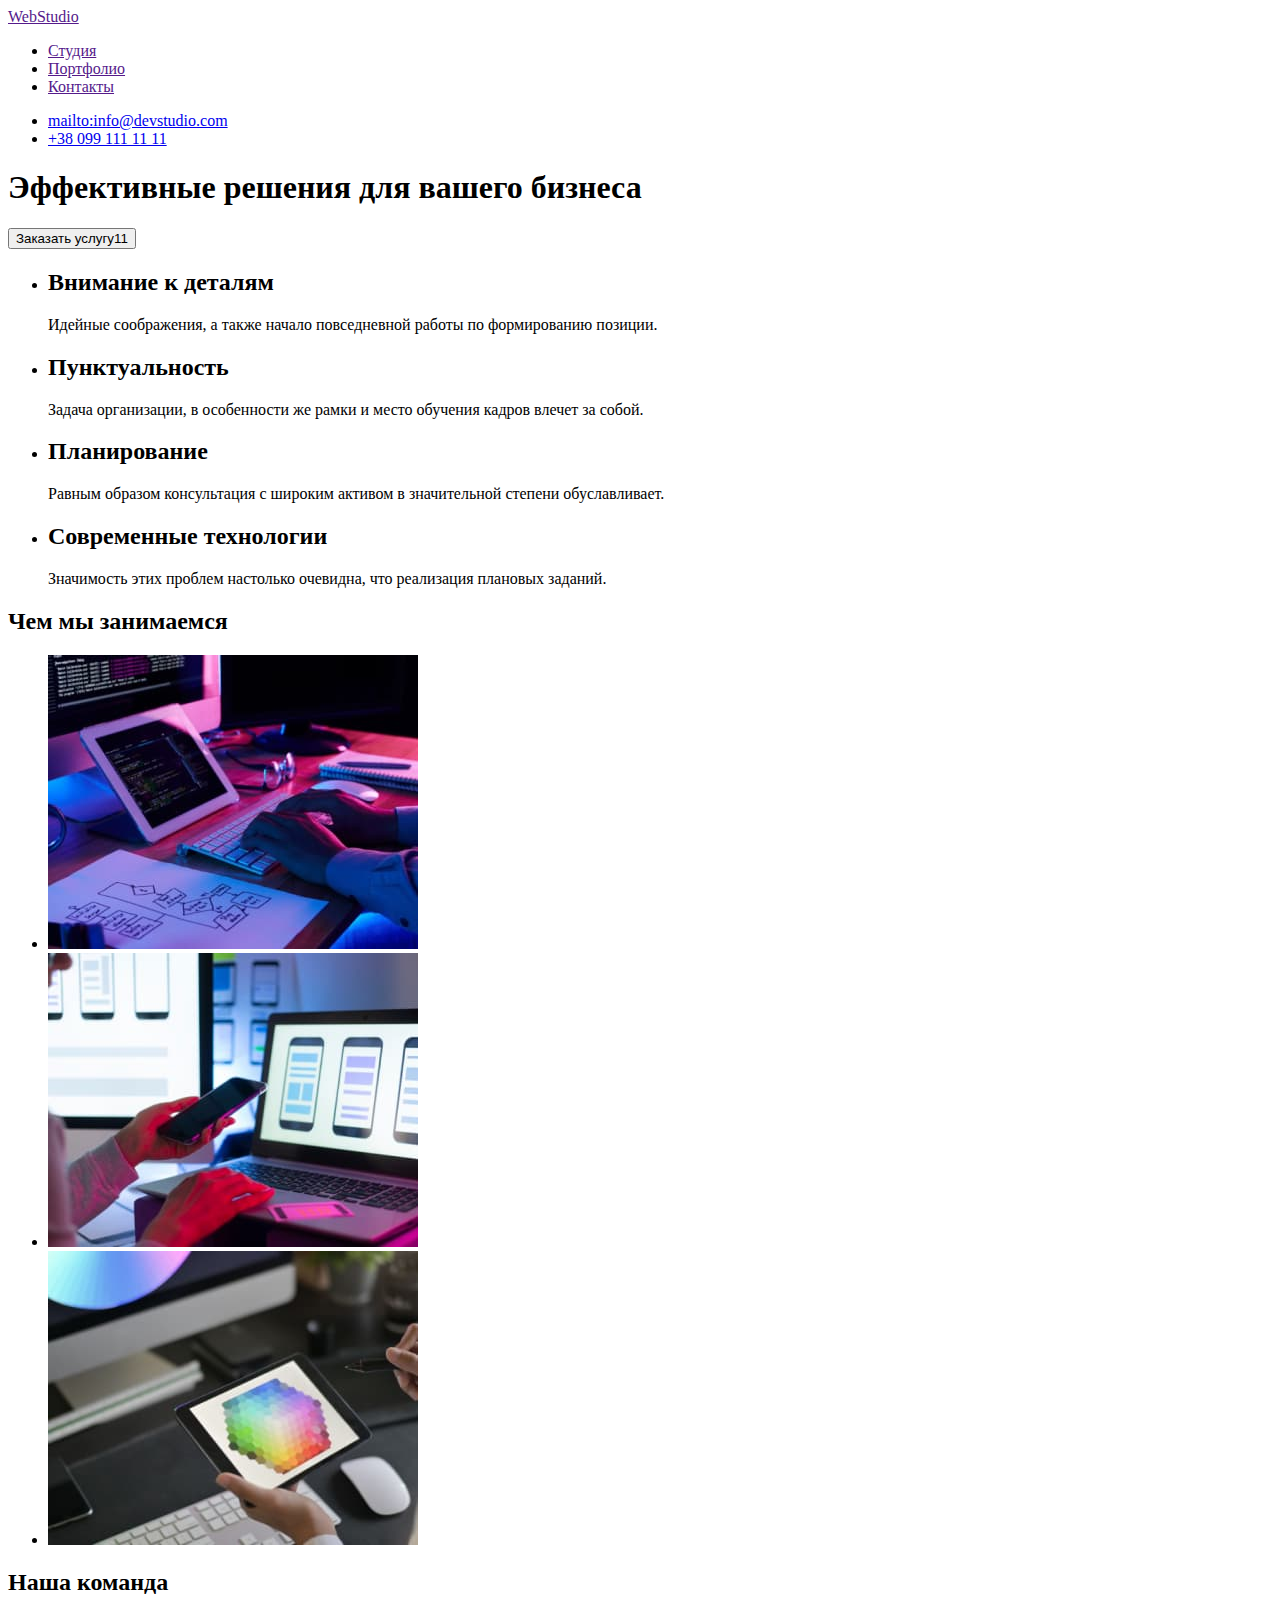
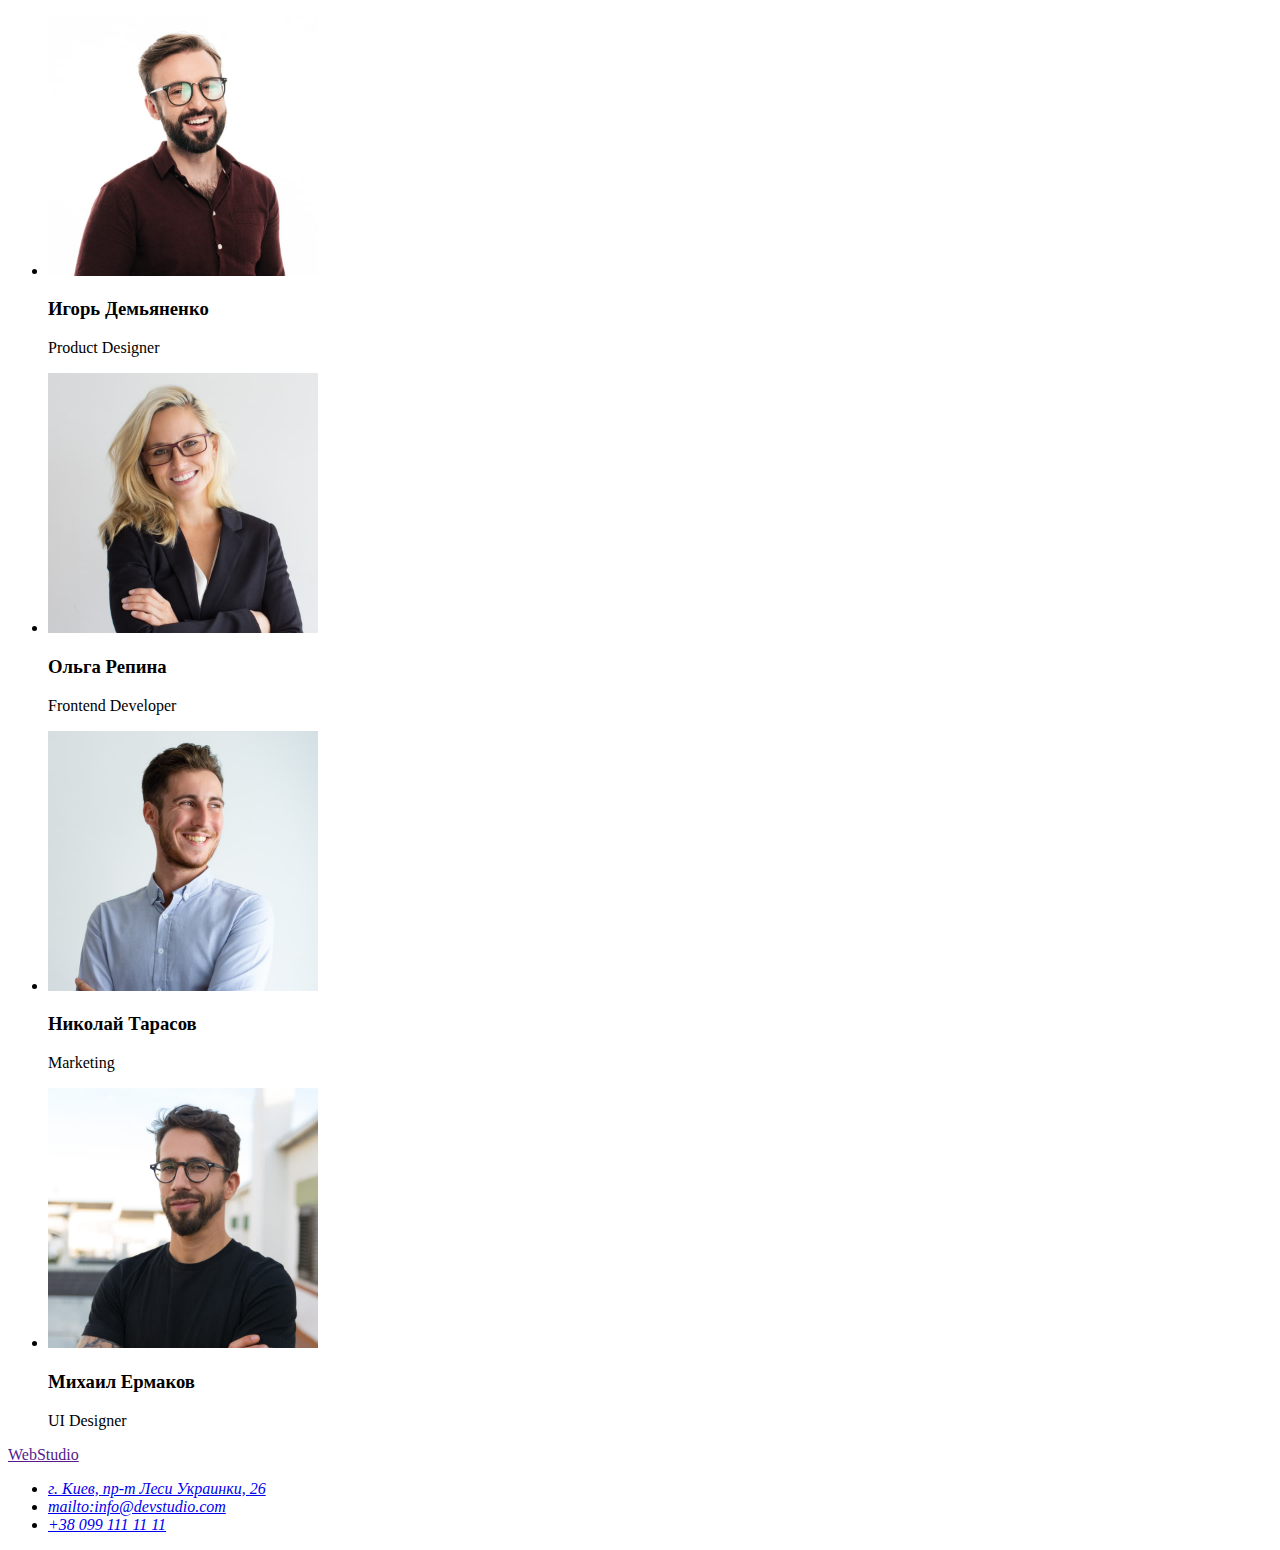
==== index.html @ dc41c8eb "Update index.html" ====
<!DOCTYPE html>
<html lang="ru">
  <head>
    <meta charset="UTF-8" />
    <meta http-equiv="X-UA-Compatible" content="IE=edge" />
    <meta name="viewport" content="width=device-width, initial-scale=1.0" />
    <title>WebStudio</title>
  </head>
  <body>
    <header>
      <nav>
        <a href="">WebStudio</a>
        <ul>
          <li><a href="">Студия</a></li>
          <li><a href="">Портфолио</a></li>
          <li><a href="">Контакты</a></li>
        </ul>
      </nav>
      <ul>
        <li>
          <a href="mailto:info@devstudio.com">mailto:info@devstudio.com</a>
        </li>
        <li><a href="tel:+380991111111">+38 099 111 11 11</a></li>
      </ul>
    </header>
    <main>
      <section>
        <h1>Эффективные решения для вашего бизнеса</h1>
        <button type="button">Заказать услугу11</button>
      </section>
    </main>
    <section>
      <ul>
        <li>
          <h2>Внимание к деталям</h2>
          <p>
            Идейные соображения, а также начало повседневной работы по
            формированию позиции.
          </p>
        </li>
        <li>
          <h2>Пунктуальность</h2>
          <p>
            Задача организации, в особенности же рамки и место обучения кадров
            влечет за собой.
          </p>
        </li>
        <li>
          <h2>Планирование</h2>
          <p>
            Равным образом консультация с широким активом в значительной степени
            обуславливает.
          </p>
        </li>
        <li>
          <h2>Современные технологии</h2>
          <p>
            Значимость этих проблем настолько очевидна, что реализация плановых
            заданий.
          </p>
        </li>
      </ul>
    </section>
    <section>
      <h2>Чем мы занимаемся</h2>
      <ul>
        <li>
          <img
            src="./images/box1.jpg"
            alt="процес роботи алгоритм"
            width="370"
            height="294"
          />
        </li>
        <li>
          <img
            src="./images/box2.jpg"
            alt="процес роботи макет"
            width="370"
            height="294"
          />
        </li>
        <li>
          <img
            src="./images/box3.jpg"
            alt="процес роботи дизайн"
            width="370"
            height="294"
          />
        </li>
      </ul>
    </section>
    <section>
      <h2>Наша команда</h2>
      <ul>
        <li>
          <img
            src="./images/photo1.jpg"
            alt="Продукт дезайнер"
            width="270"
            height="260"
          />
          <h3>Игорь Демьяненко</h3>
          <p lang="en">Product Designer</p>
        </li>
        <li>
          <img
            src="./images/photo2.jpg"
            alt="Розробник"
            width="270"
            height="260"
          />
          <h3>Ольга Репина</h3>
          <p lang="en">Frontend Developer</p>
        </li>
        <li>
          <img
            src="./images/photo3.jpg"
            alt="Маркетолог"
            width="270"
            height="260"
          />
          <h3>Николай Тарасов</h3>
          <p lang="en">Marketing</p>
        </li>
        <li>
          <img
            src="./images/photo4.jpg"
            alt="Дизайнер интерфейсов"
            width="270"
            height="260"
          />
          <h3>Михаил Ермаков</h3>
          <p lang="en">UI Designer</p>
        </li>
      </ul>
    </section>
    <footer>
      <a href="">WebStudio</a>
      <address>
        <ul>
          <li>
            <a
              href="https://goo.gl/maps/tp6RnTMtRqkybkJb9"
              target="_blank"
              rel="noopener, noindex, nofollow"
              >г. Киев, пр-т Леси Украинки, 26</a
            >
          </li>
          <li>
            <a href="mailto:info@devstudio.com">mailto:info@devstudio.com</a>
          </li>
          <li><a href="tel:+380991111111">+38 099 111 11 11</a></li>
        </ul>
      </address>
    </footer>
  </body>
</html>
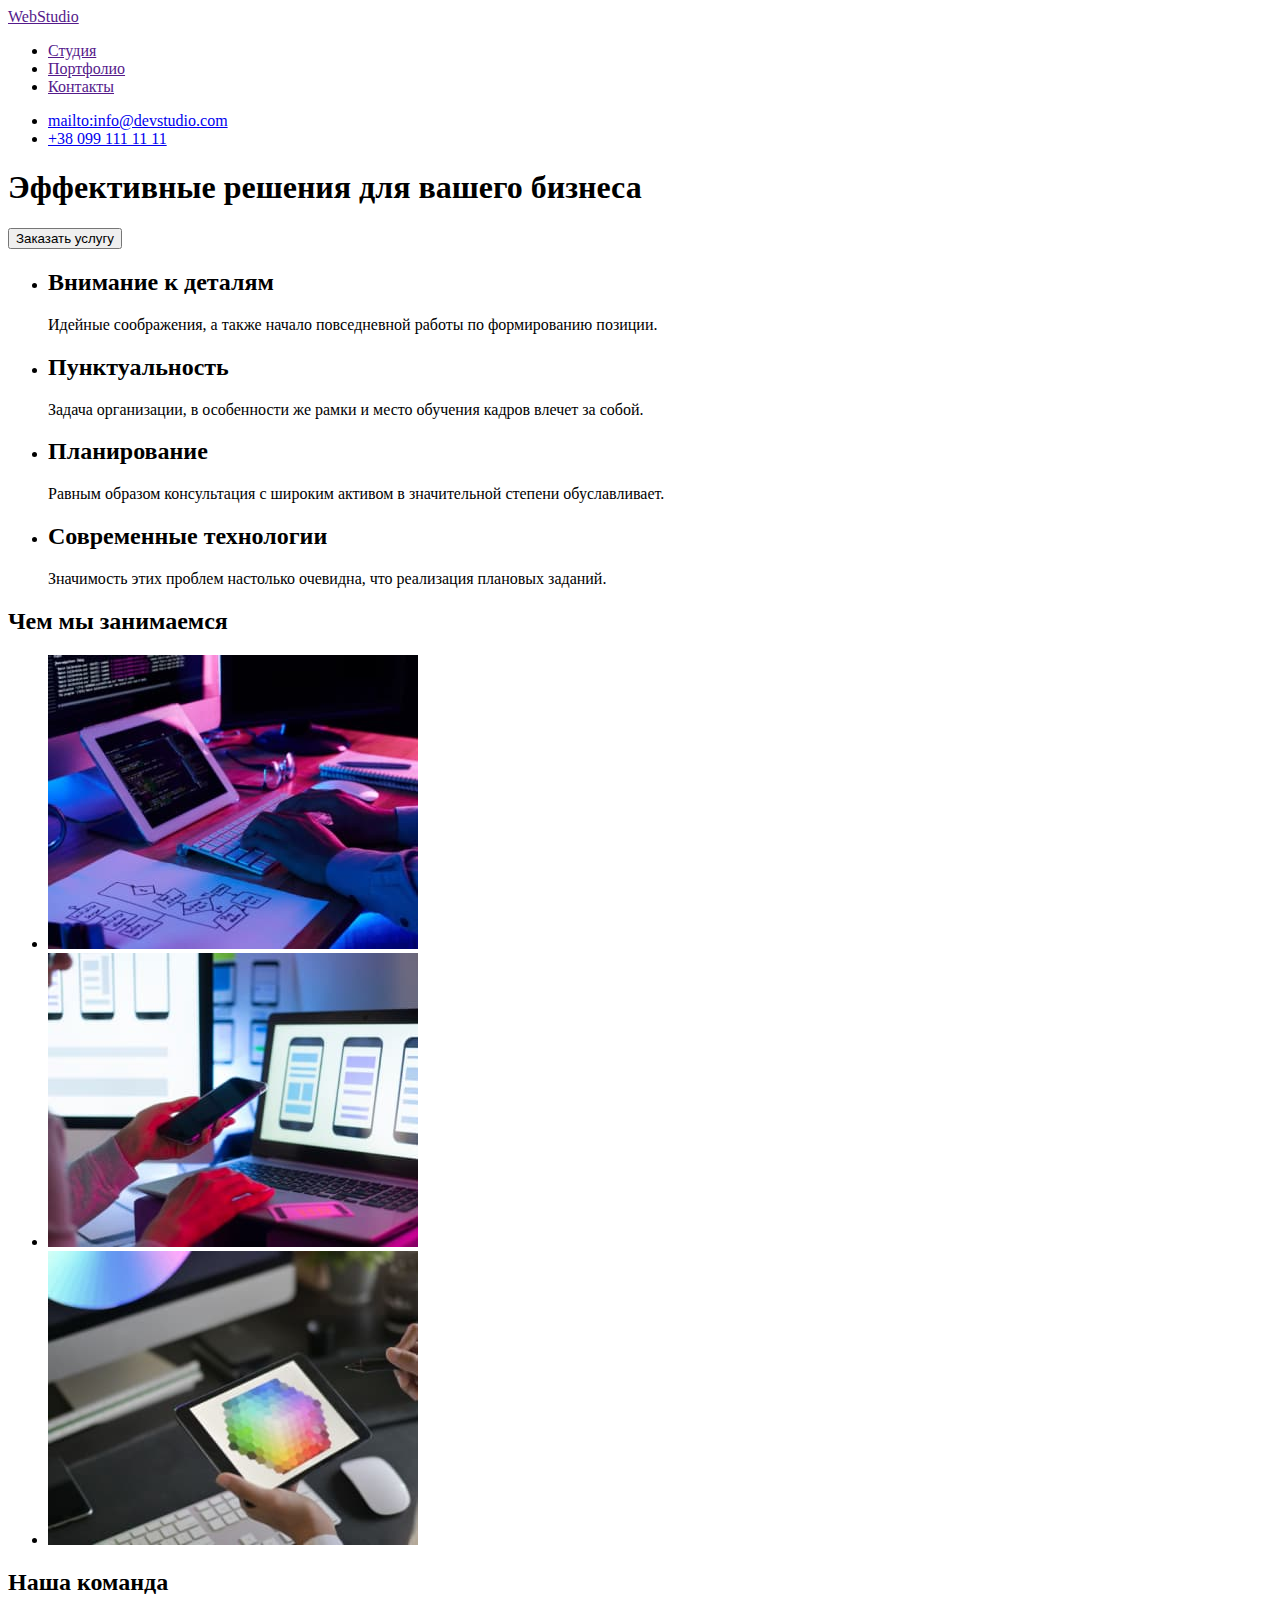
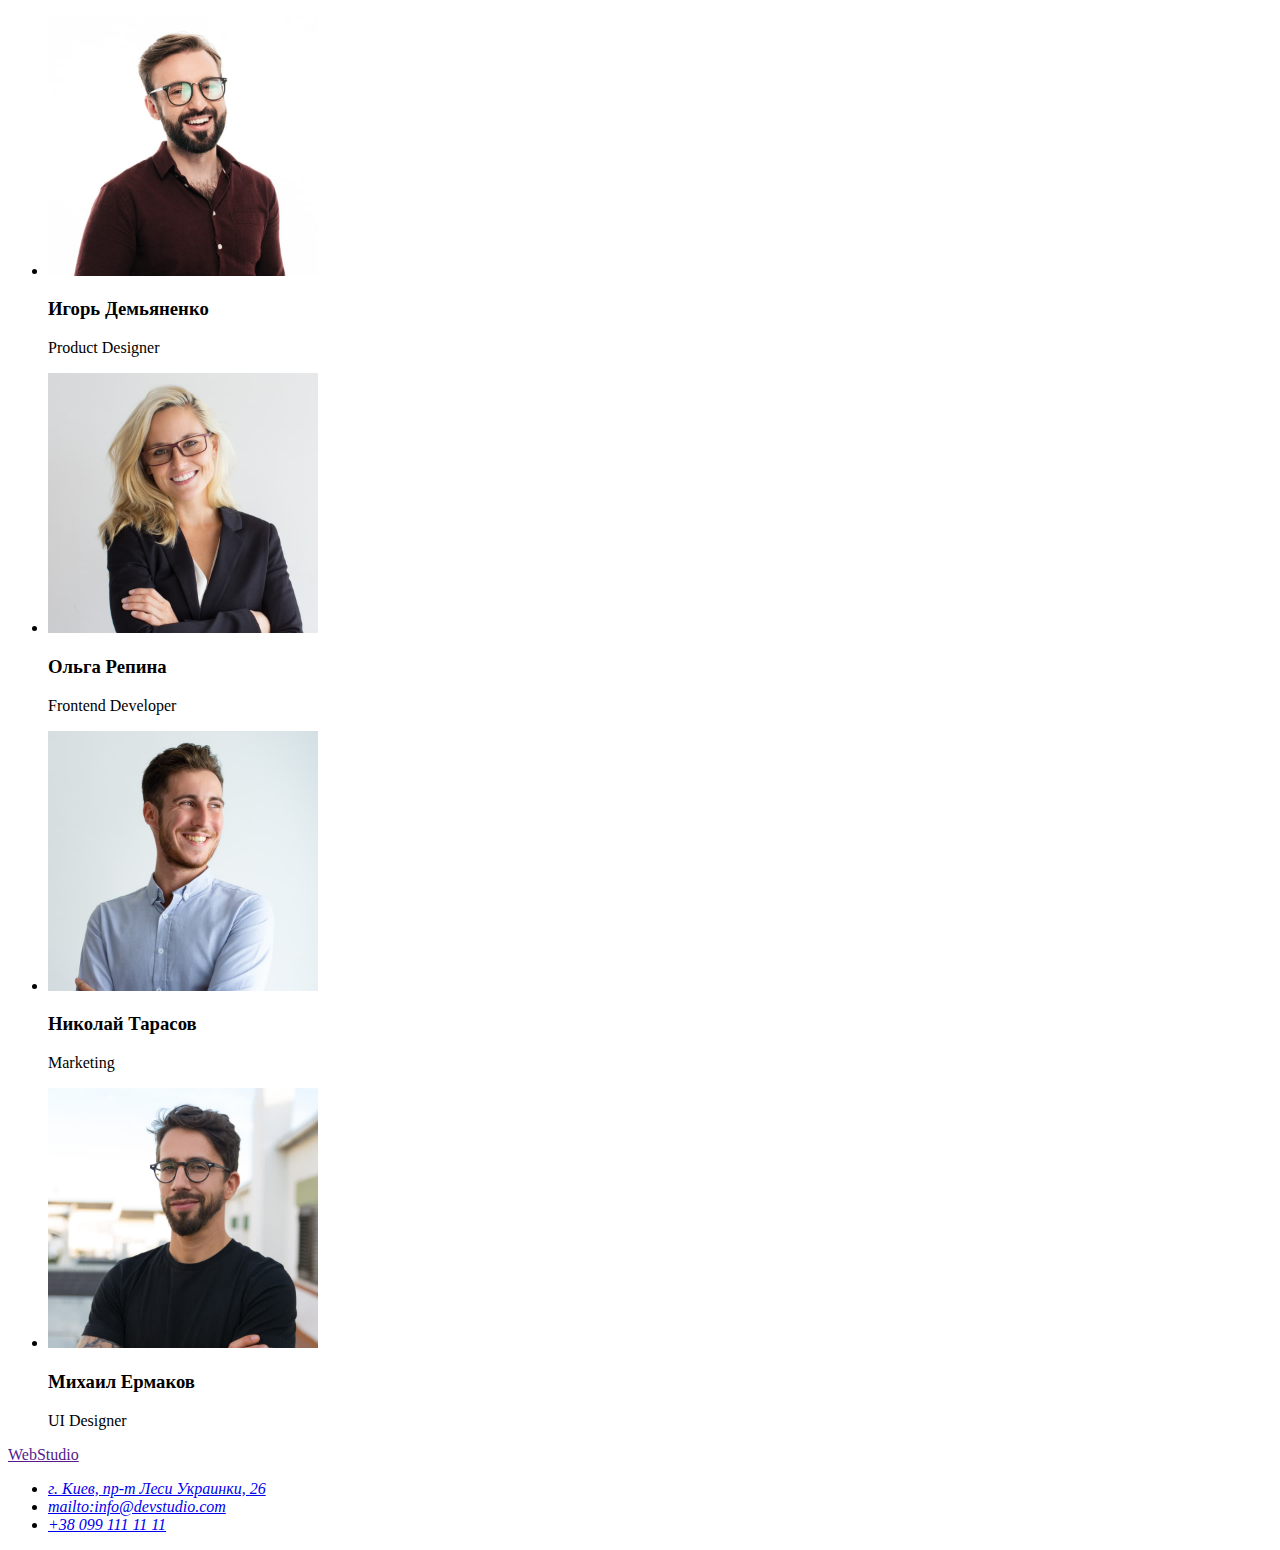
==== commit 3ba8da86: "Update index.html" ====
--- a/index.html
+++ b/index.html
@@ -26,7 +26,7 @@
     <main>
       <section>
         <h1>Эффективные решения для вашего бизнеса</h1>
-        <button type="button">Заказать услугу11</button>
+        <button type="button">Заказать услугу</button>
       </section>
     </main>
     <section>
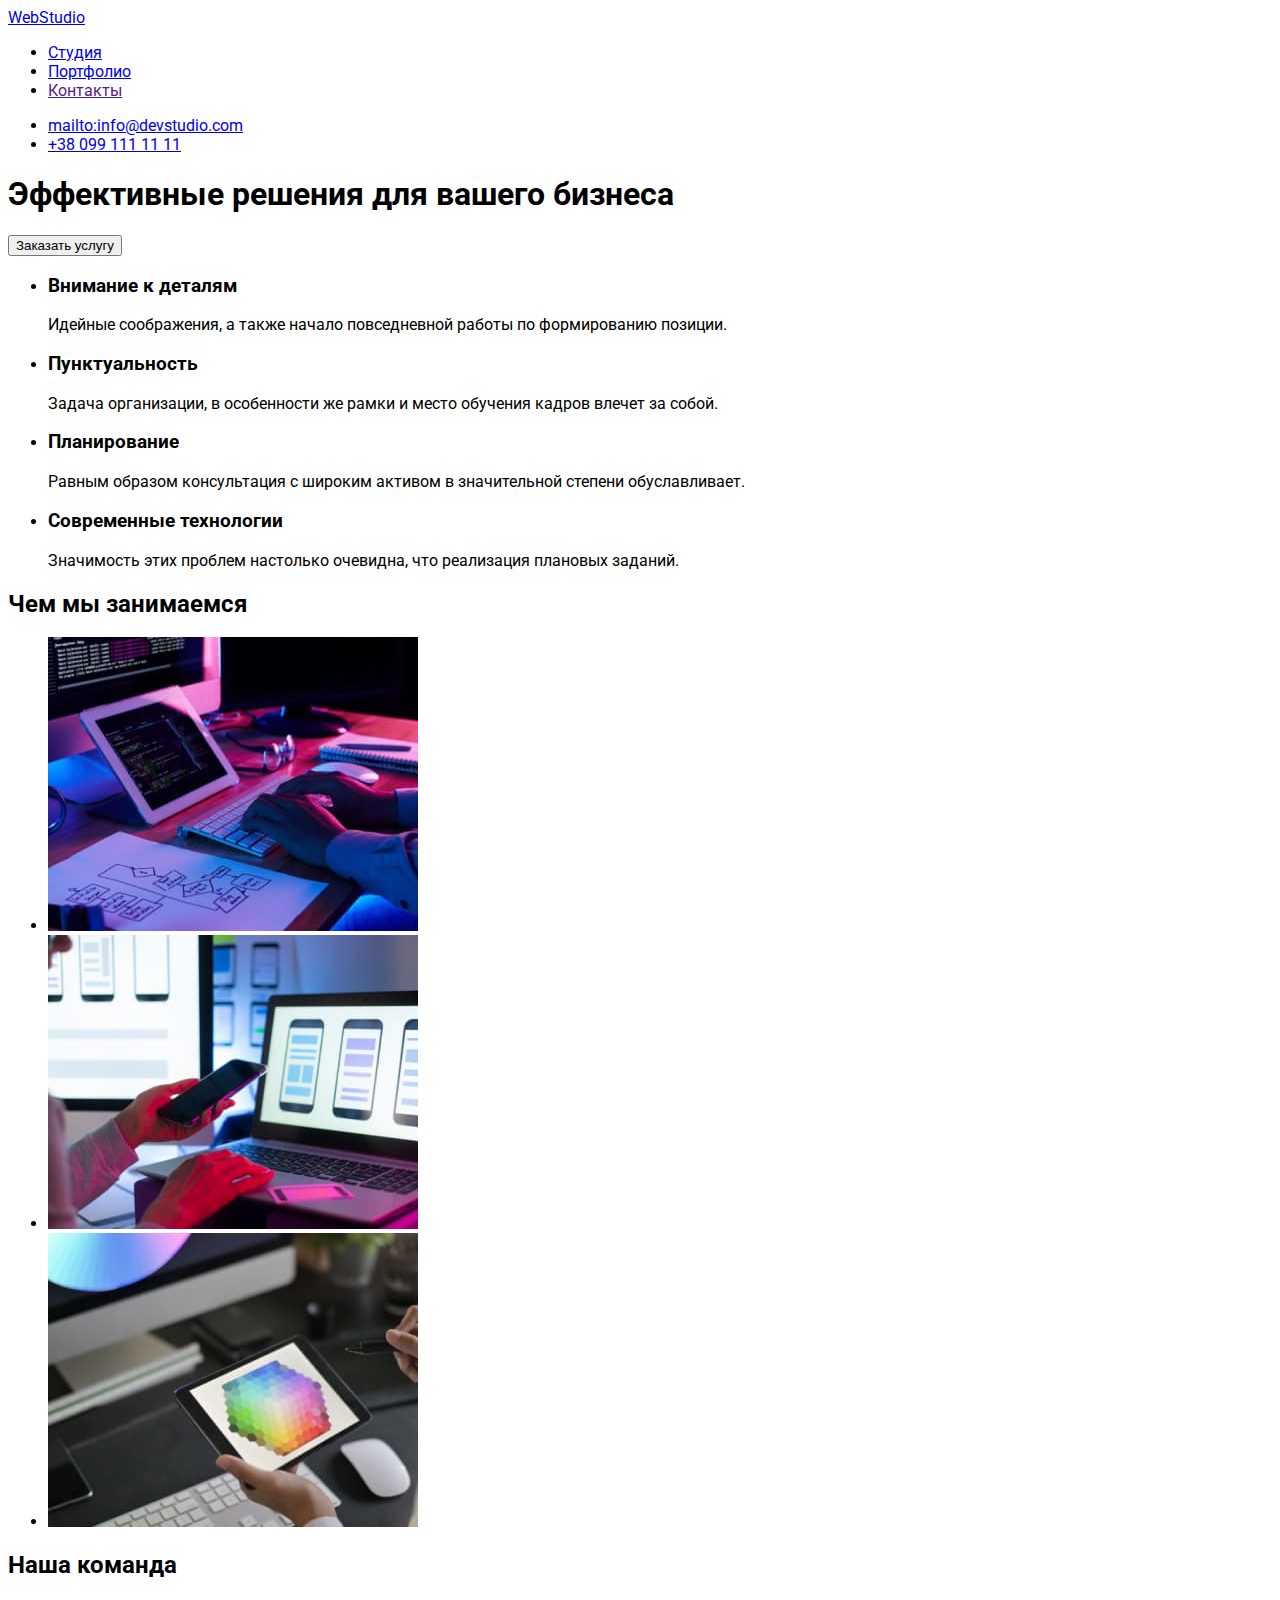
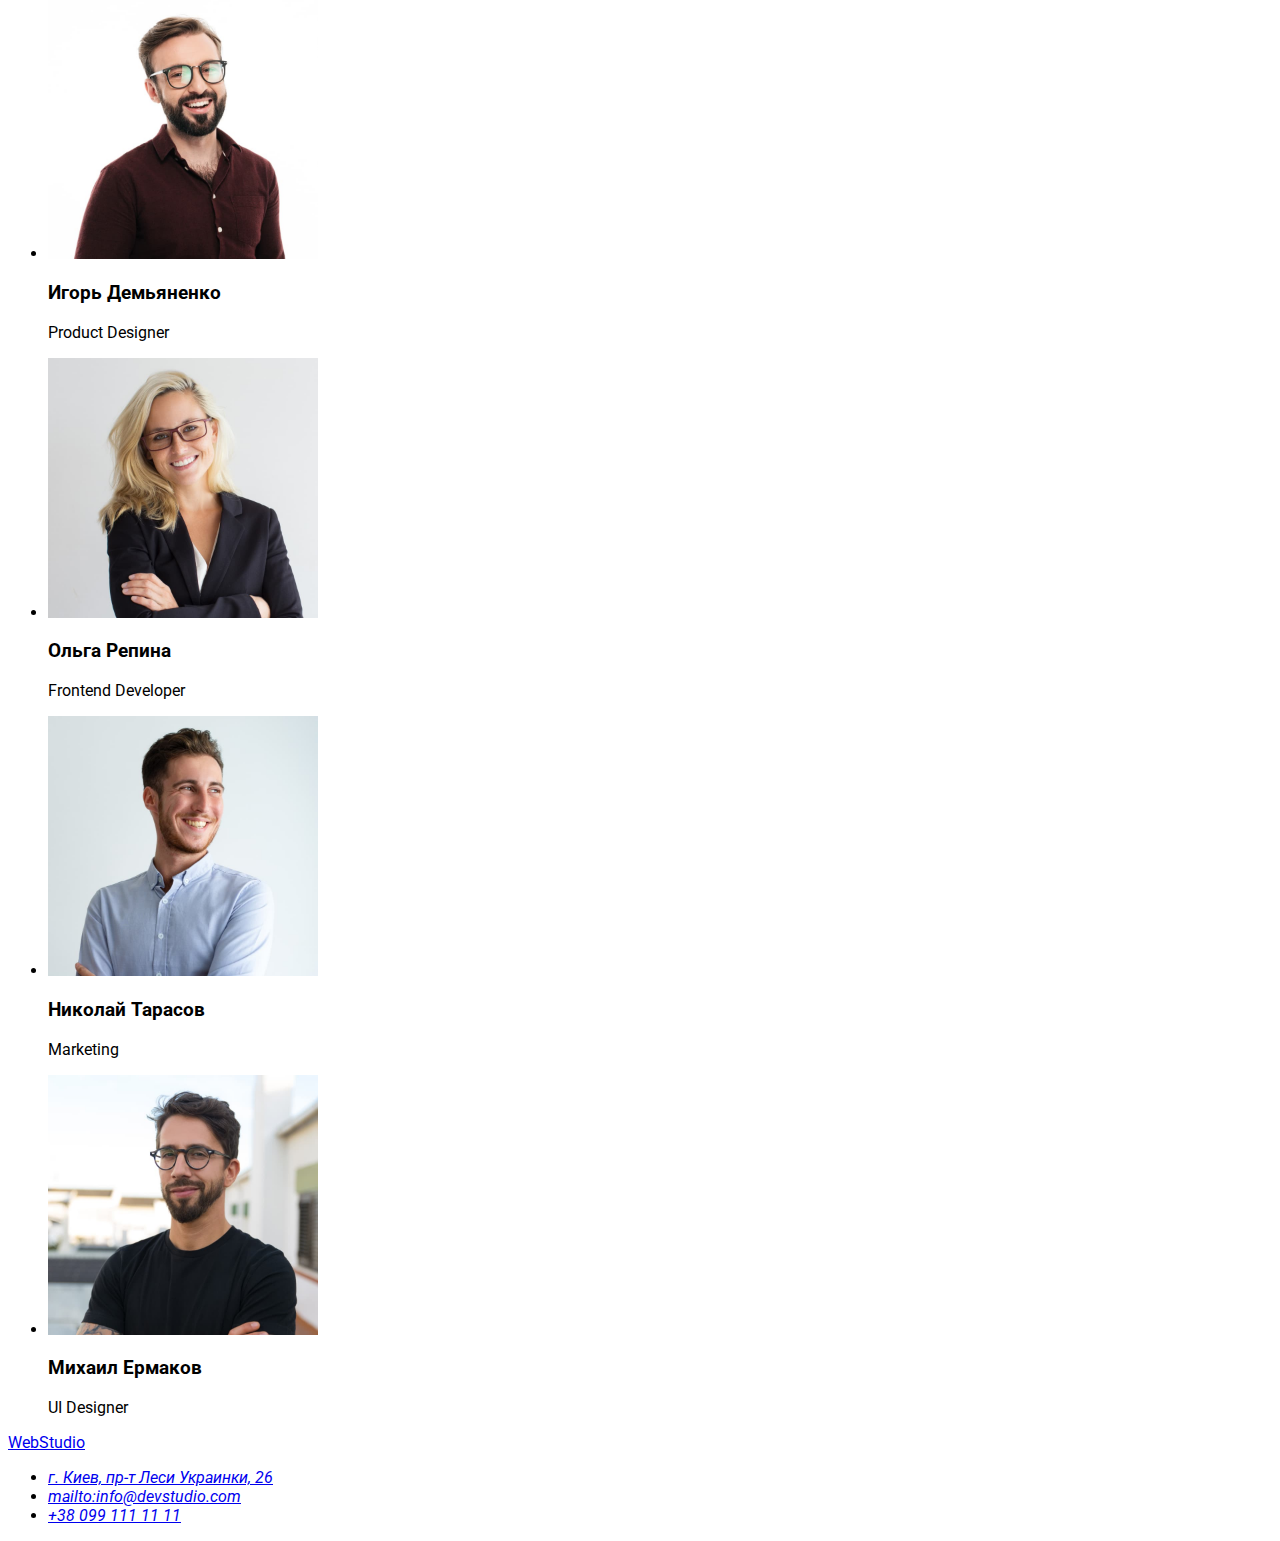
==== commit 71769023: "css+portfolio" ====
--- a/index.html
+++ b/index.html
@@ -4,153 +4,172 @@
     <meta charset="UTF-8" />
     <meta http-equiv="X-UA-Compatible" content="IE=edge" />
     <meta name="viewport" content="width=device-width, initial-scale=1.0" />
+    <link rel="stylesheet" href="./css/styles.css" />
+    <link rel="preconnect" href="https://fonts.googleapis.com" />
+    <link rel="preconnect" href="https://fonts.gstatic.com" crossorigin />
+    <link
+      href="https://fonts.googleapis.com/css2?family=Raleway:wght@700&family=Roboto:wght@400;500;700;900&display=swap"
+      rel="stylesheet"
+    />
     <title>WebStudio</title>
   </head>
   <body>
-    <header>
-      <nav>
-        <a href="">WebStudio</a>
-        <ul>
-          <li><a href="">Студия</a></li>
-          <li><a href="">Портфолио</a></li>
-          <li><a href="">Контакты</a></li>
+    <header class="header">
+      <nav class="header-navigation">
+        <a href="./index.html" class="header-logo">WebStudio</a>
+        <ul class="header-list">
+          <li class="header-list-item">
+            <a href="./index.html" class="haeder-link">Студия</a>
+          </li>
+          <li class="header-list-item">
+            <a href="./portfolio.html" class="haeder-link">Портфолио</a>
+          </li>
+          <li class="header-list-item">
+            <a href="" class="haeder-link">Контакты</a>
+          </li>
         </ul>
       </nav>
-      <ul>
-        <li>
-          <a href="mailto:info@devstudio.com">mailto:info@devstudio.com</a>
+      <ul class="header-contacts">
+        <li class="header-contacts-link">
+          <a href="mailto:info@devstudio.com" class="header-mail"
+            >mailto:info@devstudio.com</a
+          >
         </li>
-        <li><a href="tel:+380991111111">+38 099 111 11 11</a></li>
+        <li class="header-contacts-link">
+          <a href="tel:+380991111111" class="header-phone">+38 099 111 11 11</a>
+        </li>
       </ul>
     </header>
     <main>
-      <section>
-        <h1>Эффективные решения для вашего бизнеса</h1>
-        <button type="button">Заказать услугу</button>
+      <section class="hero">
+        <h1 class="hero-title">Эффективные решения для вашего бизнеса</h1>
+        <button type="button" class="hero-button">Заказать услугу</button>
+      </section>
+
+      <section class="about">
+        <ul class="about-list">
+          <li class="about-item">
+            <h3 class="about-title">Внимание к деталям</h3>
+            <p class="about-text">
+              Идейные соображения, а также начало повседневной работы по
+              формированию позиции.
+            </p>
+          </li>
+          <li class="about-item">
+            <h3 class="about-title">Пунктуальность</h3>
+            <p class="about-text">
+              Задача организации, в особенности же рамки и место обучения кадров
+              влечет за собой.
+            </p>
+          </li>
+          <li class="about-item">
+            <h3 class="about-title">Планирование</h3>
+            <p class="about-text">
+              Равным образом консультация с широким активом в значительной
+              степени обуславливает.
+            </p>
+          </li>
+          <li class="about-item">
+            <h3 class="about-title">Современные технологии</h3>
+            <p class="about-text">
+              Значимость этих проблем настолько очевидна, что реализация
+              плановых заданий.
+            </p>
+          </li>
+        </ul>
+      </section>
+      <section class="hiw">
+        <h2 class="hiw-title">Чем мы занимаемся</h2>
+        <ul class="hiw-list">
+          <li class="hiw-item">
+            <img
+              src="./images/box1.jpg"
+              alt="процес роботи алгоритм"
+              width="370"
+              height="294"
+            />
+          </li>
+          <li class="hiw-item">
+            <img
+              src="./images/box2.jpg"
+              alt="процес роботи макет"
+              width="370"
+              height="294"
+            />
+          </li>
+          <li class="hiw-item">
+            <img
+              src="./images/box3.jpg"
+              alt="процес роботи дизайн"
+              width="370"
+              height="294"
+            />
+          </li>
+        </ul>
+      </section>
+      <section class="comand">
+        <h2 class="comand-top-title">Наша команда</h2>
+        <ul class="comand-list">
+          <li class="comand-item">
+            <img
+              src="./images/photo1.jpg"
+              alt="Продукт дезайнер"
+              width="270"
+              height="260"
+            />
+            <h3 class="comand-title">Игорь Демьяненко</h3>
+            <p lang="en" class="comand-text">Product Designer</p>
+          </li>
+          <li class="comand-item">
+            <img
+              src="./images/photo2.jpg"
+              alt="Розробник"
+              width="270"
+              height="260"
+            />
+            <h3 class="comand-title">Ольга Репина</h3>
+            <p lang="en" class="comand-text">Frontend Developer</p>
+          </li class="comand-item">
+          <li>
+            <img
+              src="./images/photo3.jpg"
+              alt="Маркетолог"
+              width="270"
+              height="260"
+            />
+            <h3 class="comand-title">Николай Тарасов</h3>
+            <p lang="en class="comand-text"">Marketing</p>
+          </li>
+          <li class="comand-item">
+            <img
+              src="./images/photo4.jpg"
+              alt="Дизайнер интерфейсов"
+              width="270"
+              height="260"
+            />
+            <h3 class="comand-title">Михаил Ермаков</h3>
+            <p lang="en" class="comand-text">UI Designer</p>
+          </li>
+        </ul>
       </section>
     </main>
-    <section>
-      <ul>
-        <li>
-          <h2>Внимание к деталям</h2>
-          <p>
-            Идейные соображения, а также начало повседневной работы по
-            формированию позиции.
-          </p>
-        </li>
-        <li>
-          <h2>Пунктуальность</h2>
-          <p>
-            Задача организации, в особенности же рамки и место обучения кадров
-            влечет за собой.
-          </p>
-        </li>
-        <li>
-          <h2>Планирование</h2>
-          <p>
-            Равным образом консультация с широким активом в значительной степени
-            обуславливает.
-          </p>
-        </li>
-        <li>
-          <h2>Современные технологии</h2>
-          <p>
-            Значимость этих проблем настолько очевидна, что реализация плановых
-            заданий.
-          </p>
-        </li>
-      </ul>
-    </section>
-    <section>
-      <h2>Чем мы занимаемся</h2>
-      <ul>
-        <li>
-          <img
-            src="./images/box1.jpg"
-            alt="процес роботи алгоритм"
-            width="370"
-            height="294"
-          />
-        </li>
-        <li>
-          <img
-            src="./images/box2.jpg"
-            alt="процес роботи макет"
-            width="370"
-            height="294"
-          />
-        </li>
-        <li>
-          <img
-            src="./images/box3.jpg"
-            alt="процес роботи дизайн"
-            width="370"
-            height="294"
-          />
-        </li>
-      </ul>
-    </section>
-    <section>
-      <h2>Наша команда</h2>
-      <ul>
-        <li>
-          <img
-            src="./images/photo1.jpg"
-            alt="Продукт дезайнер"
-            width="270"
-            height="260"
-          />
-          <h3>Игорь Демьяненко</h3>
-          <p lang="en">Product Designer</p>
-        </li>
-        <li>
-          <img
-            src="./images/photo2.jpg"
-            alt="Розробник"
-            width="270"
-            height="260"
-          />
-          <h3>Ольга Репина</h3>
-          <p lang="en">Frontend Developer</p>
-        </li>
-        <li>
-          <img
-            src="./images/photo3.jpg"
-            alt="Маркетолог"
-            width="270"
-            height="260"
-          />
-          <h3>Николай Тарасов</h3>
-          <p lang="en">Marketing</p>
-        </li>
-        <li>
-          <img
-            src="./images/photo4.jpg"
-            alt="Дизайнер интерфейсов"
-            width="270"
-            height="260"
-          />
-          <h3>Михаил Ермаков</h3>
-          <p lang="en">UI Designer</p>
-        </li>
-      </ul>
-    </section>
-    <footer>
-      <a href="">WebStudio</a>
-      <address>
-        <ul>
-          <li>
+    <footer class="footer">
+      <a href="./index.html" class="footer-logo">WebStudio</a>
+      <address class="footer-address">
+        <ul class="footer-list">
+          <li class="footer-item">
             <a
               href="https://goo.gl/maps/tp6RnTMtRqkybkJb9"
               target="_blank"
               rel="noopener, noindex, nofollow"
+              class="footer-map"
               >г. Киев, пр-т Леси Украинки, 26</a
             >
           </li>
-          <li>
-            <a href="mailto:info@devstudio.com">mailto:info@devstudio.com</a>
+          <li class="footer-item">
+            <a href="mailto:info@devstudio.com" class="footer-mail">mailto:info@devstudio.com</a>
           </li>
-          <li><a href="tel:+380991111111">+38 099 111 11 11</a></li>
+          <li><a href="tel:+380991111111" class="footer-phone">+38 099 111 11 11</a></li>
         </ul>
       </address>
     </footer>
--- a/css/styles.css
+++ b/css/styles.css
@@ -0,0 +1,3 @@
+body {
+  font-family: Roboto, Tahoma, sans-serif;
+}
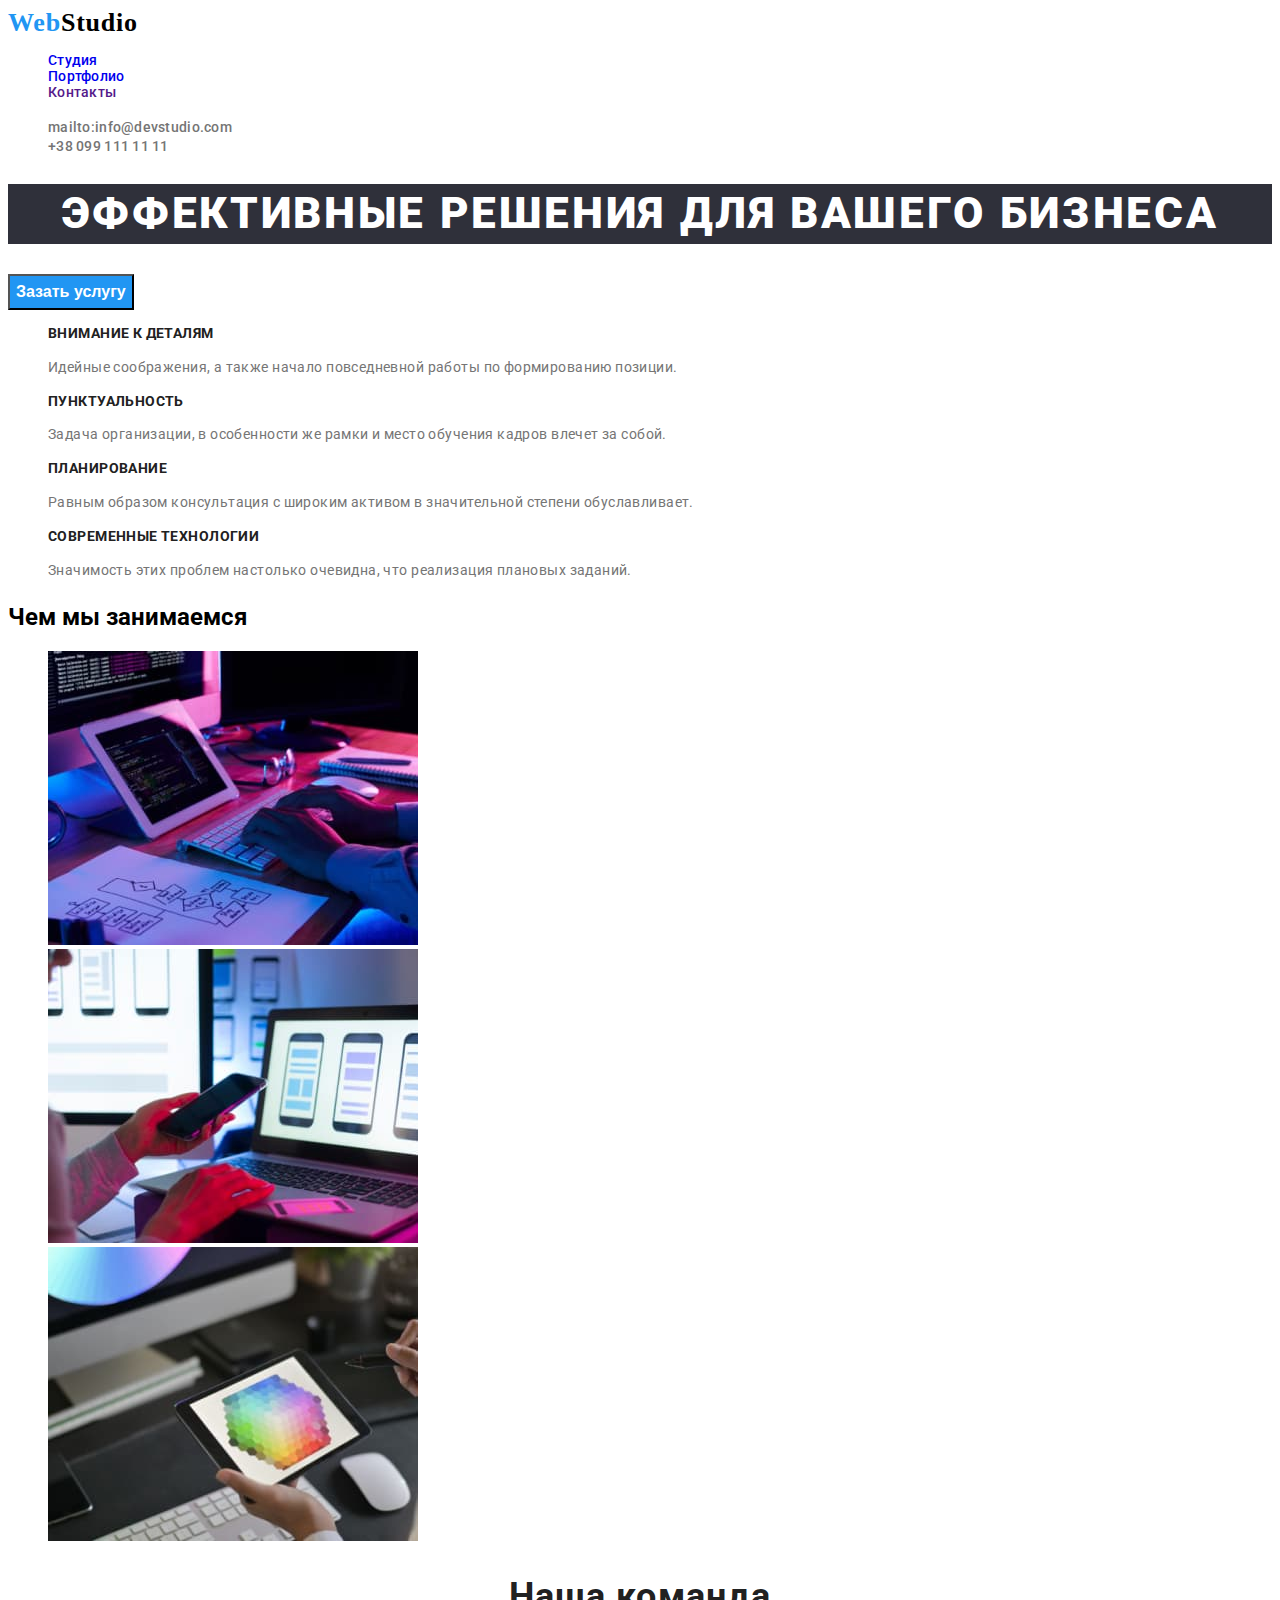
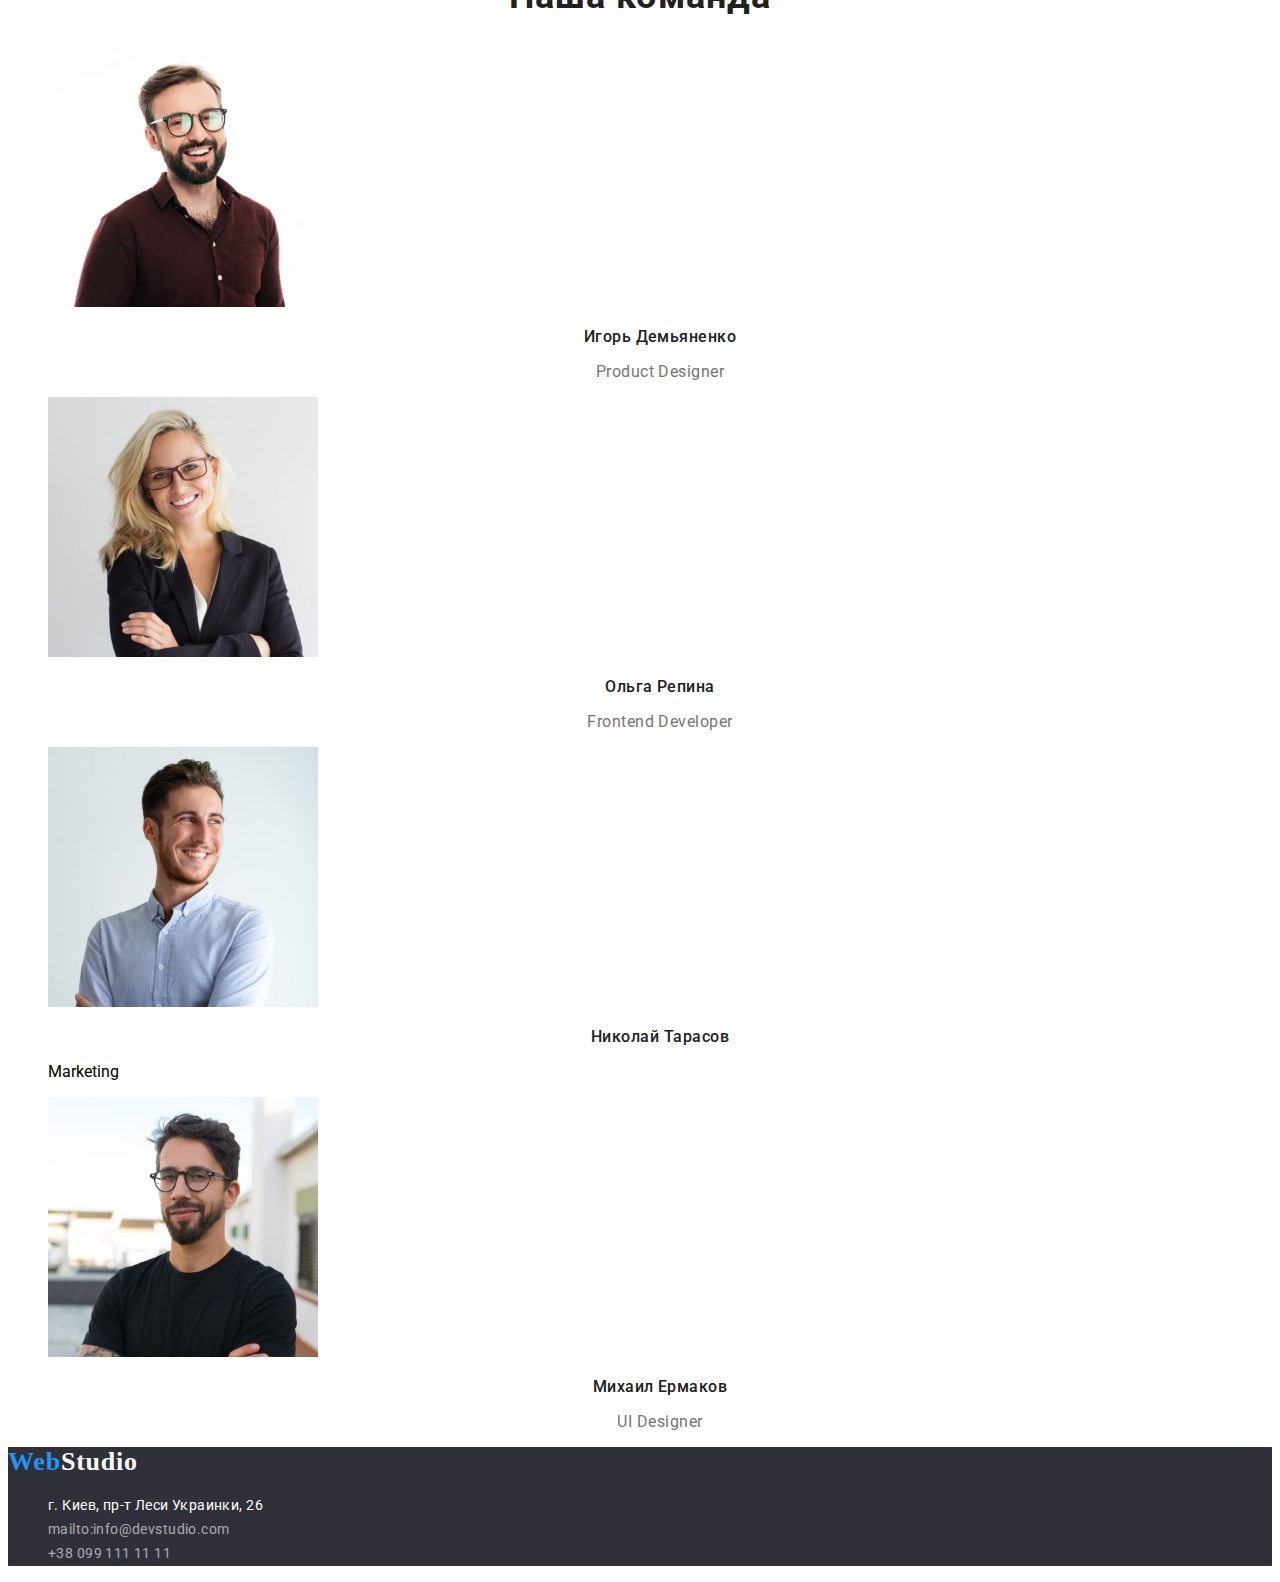
==== commit 657b3940: "dz2" ====
--- a/index.html
+++ b/index.html
@@ -16,38 +16,37 @@
   <body>
     <header class="header">
       <nav class="header-navigation">
-        <a href="./index.html" class="header-logo">WebStudio</a>
-        <ul class="header-list">
+        <a href="./index.html" class="header-logo link"><span class="heder-logo-web">Web</span><span class="heder-logo-studio">Studio</span> </a>
+        <ul class="header-list list">
           <li class="header-list-item">
-            <a href="./index.html" class="haeder-link">Студия</a>
+            <a href="./index.html" class="haeder-link link">Студия</a>
           </li>
-          <li class="header-list-item">
-            <a href="./portfolio.html" class="haeder-link">Портфолио</a>
+          <li class="header-list">
+            <a href="./portfolio.html" class="haeder-link link">Портфолио</a>
           </li>
-          <li class="header-list-item">
-            <a href="" class="haeder-link">Контакты</a>
+          <li class="header-list link">
+            <a href="" class="haeder-link link">Контакты</a>
           </li>
         </ul>
       </nav>
-      <ul class="header-contacts">
-        <li class="header-contacts-link">
-          <a href="mailto:info@devstudio.com" class="header-mail"
+      <ul class="header-contacts-list list">
+        <li class="header-contacts-link ">
+          <a href="mailto:info@devstudio.com" class="header-mail link"
             >mailto:info@devstudio.com</a
           >
         </li>
         <li class="header-contacts-link">
-          <a href="tel:+380991111111" class="header-phone">+38 099 111 11 11</a>
+          <a href="tel:+380991111111" class="header-phone link">+38 099 111 11 11</a>
         </li>
       </ul>
     </header>
     <main>
       <section class="hero">
         <h1 class="hero-title">Эффективные решения для вашего бизнеса</h1>
-        <button type="button" class="hero-button">Заказать услугу</button>
+        <button type="button" class="hero-btn"> <span class="hero-btn-text"> Зазать услугу</span> </button>
       </section>
-
       <section class="about">
-        <ul class="about-list">
+        <ul class="about-list list">
           <li class="about-item">
             <h3 class="about-title">Внимание к деталям</h3>
             <p class="about-text">
@@ -80,7 +79,7 @@
       </section>
       <section class="hiw">
         <h2 class="hiw-title">Чем мы занимаемся</h2>
-        <ul class="hiw-list">
+        <ul class="hiw-list list">
           <li class="hiw-item">
             <img
               src="./images/box1.jpg"
@@ -109,7 +108,7 @@
       </section>
       <section class="comand">
         <h2 class="comand-top-title">Наша команда</h2>
-        <ul class="comand-list">
+        <ul class="comand-list list">
           <li class="comand-item">
             <img
               src="./images/photo1.jpg"
@@ -154,22 +153,22 @@
       </section>
     </main>
     <footer class="footer">
-      <a href="./index.html" class="footer-logo">WebStudio</a>
+      <a href="./index.html" class="footer-logo link"> <span class="footer-logo-web">Web</span><span class="footer-logo-studio">Studio</span> </a>
       <address class="footer-address">
-        <ul class="footer-list">
+        <ul class="footer-list list">
           <li class="footer-item">
             <a
               href="https://goo.gl/maps/tp6RnTMtRqkybkJb9"
               target="_blank"
               rel="noopener, noindex, nofollow"
-              class="footer-map"
+              class="footer-map link"
               >г. Киев, пр-т Леси Украинки, 26</a
             >
           </li>
           <li class="footer-item">
-            <a href="mailto:info@devstudio.com" class="footer-mail">mailto:info@devstudio.com</a>
+            <a href="mailto:info@devstudio.com" class="footer-mail link ">mailto:info@devstudio.com</a>
           </li>
-          <li><a href="tel:+380991111111" class="footer-phone">+38 099 111 11 11</a></li>
+          <li><a href="tel:+380991111111" class="footer-phone link">+38 099 111 11 11</a></li>
         </ul>
       </address>
     </footer>
--- a/css/styles.css
+++ b/css/styles.css
@@ -1,3 +1,236 @@
+:root {
+  --header-color: #212121;
+  --header-link-color: #2196f3;
+  --text-color: #757575;
+  --hov-foc: #2196f3;
+}
 body {
   font-family: Roboto, Tahoma, sans-serif;
 }
+.link {
+  text-decoration: none;
+}
+.list {
+  list-style: none;
+}
+
+.heder-logo-web {
+  font-family: "Raleway, Tahoma, sans-serif";
+  font-style: normal;
+  font-weight: 700;
+  font-size: 26px;
+  line-height: 1.19;
+  letter-spacing: 0.03em;
+  color: #2196f3;
+}
+.heder-logo-studio {
+  font-family: "Raleway, Tahoma, sans-serif";
+  font-style: normal;
+  font-weight: 700;
+  font-size: 26px;
+  line-height: 1.19;
+  letter-spacing: 0.03em;
+  color: #000000;
+}
+.header-list {
+  font-weight: 500;
+  font-size: 14px;
+  line-height: 1.14;
+  letter-spacing: 0.02em;
+
+  color: var(--header-color);
+}
+.haeder-link:hover {
+  color: var(--header-link-color);
+}
+.haeder-link:focus {
+  color: var(--header-link-color);
+}
+.header-mail {
+  font-weight: 500;
+  font-size: 14px;
+  line-height: 1.14;
+  letter-spacing: 0.02em;
+  color: var(--text-color);
+}
+.header-mail:hover {
+  background: #2196f3;
+}
+.header-mail:focus {
+  background: #2196f3;
+}
+.header-phone {
+  font-weight: 500;
+  font-size: 14px;
+  line-height: 1.14;
+  letter-spacing: 0.02em;
+  color: #757575;
+}
+.header-phone:hover {
+  background: var(--hov-foc);
+}
+.header-phone:focus {
+  background: var(--hov-foc);
+}
+.hero-title {
+  font-weight: 900;
+  font-size: 44px;
+  line-height: 1.36;
+  text-align: center;
+  letter-spacing: 0.06em;
+  text-transform: uppercase;
+  color: #ffffff;
+  background: #2f303a;
+}
+.hero-btn {
+  background: #2196f3;
+  cursor: pointer;
+}
+.hero-btn-text {
+  font-family: inherit;
+  font-style: normal;
+  font-weight: 700;
+  font-size: 16px;
+  line-height: 1.88;
+  color: #ffffff;
+}
+.hero-btn:hover {
+  background: #ffffff;
+}
+.hero-btn-text:hover {
+  color: var(--hov-foc);
+}
+.hero-btn:focus {
+  background: #ffffff;
+}
+.hero-btn-text:focus {
+  color: var(--hov-foc);
+}
+.about-title {
+  font-size: 14px;
+  line-height: 1.14;
+  letter-spacing: 0.03em;
+  text-transform: uppercase;
+  color: var(--header-color);
+}
+.about-text {
+  font-size: 14px;
+  line-height: 1.71;
+  letter-spacing: 0.03em;
+  color: var(--text-color);
+}
+.him-title {
+  font-size: 36px;
+  line-height: 1.17;
+  text-align: center;
+  letter-spacing: 0.03em;
+  color: var(--header-color);
+}
+.comand-top-title {
+  font-size: 36px;
+  line-height: 1.17;
+  text-align: center;
+  letter-spacing: 0.03em;
+  color: var(--header-color);
+}
+.comand-title {
+  font-weight: 500;
+  font-size: 16px;
+  line-height: 1.19;
+  text-align: center;
+  letter-spacing: 0.03em;
+  color: var(--header-color);
+}
+.comand-text {
+  font-size: 16px;
+  line-height: 1.19;
+  text-align: center;
+  letter-spacing: 0.03em;
+  color: var(--text-color);
+}
+.footer {
+  background-color: #2f303a;
+}
+.footer-logo-web {
+  font-family: "Raleway, Tahoma, sans-serif";
+  font-style: normal;
+  font-weight: 700;
+  font-size: 26px;
+  line-height: 1.19;
+  letter-spacing: 0.03em;
+  color: #2196f3;
+}
+.footer-logo-studio {
+  font-family: "Raleway, Tahoma, sans-serif";
+  font-style: normal;
+  font-weight: 700;
+  font-size: 26px;
+  line-height: 1.19;
+  letter-spacing: 0.03em;
+  color: #ffffff;
+}
+.footer-map {
+  font-style: normal;
+  font-size: 14px;
+  line-height: 1.71;
+  letter-spacing: 0.03em;
+  color: #ffffff;
+}
+.footer-map:hover {
+  background: #2196f3;
+}
+.footer-map:focus {
+  background: var(--hov-foc);
+}
+.footer-mail {
+  font-style: normal;
+  font-weight: 400;
+  font-size: 14px;
+  line-height: 1.71;
+  letter-spacing: 0.03em;
+  color: rgba(255, 255, 255, 0.6);
+}
+.footer-mail:hover {
+  background: var(--hov-foc);
+}
+.footer-mail:focus {
+  background: var(--hov-foc);
+}
+.footer-phone {
+  font-style: normal;
+  font-size: 14px;
+  line-height: 1.71;
+  letter-spacing: 0.03em;
+  color: rgba(255, 255, 255, 0.6);
+}
+.footer-phone:hover {
+  background: var(--hov-foc);
+}
+.footer-phone:focus {
+  background: var(--hov-foc);
+}
+.herop-button {
+  color: #f5f4fa;
+  cursor: pointer;
+}
+.herop-button-text {
+  font-family: inherit;
+  font-weight: 500;
+  font-size: 16px;
+  line-height: 1.63;
+  text-align: center;
+  letter-spacing: 0.03em;
+  color: #212121;
+}
+.herop-button:hover {
+  background: var(--hov-foc);
+}
+.herop-button-text:hover {
+  color: #ffffff;
+}
+.herop-button:focus {
+  background: var(--hov-foc);
+}
+.herop-button-text:focus {
+  color: #ffffff;
+}
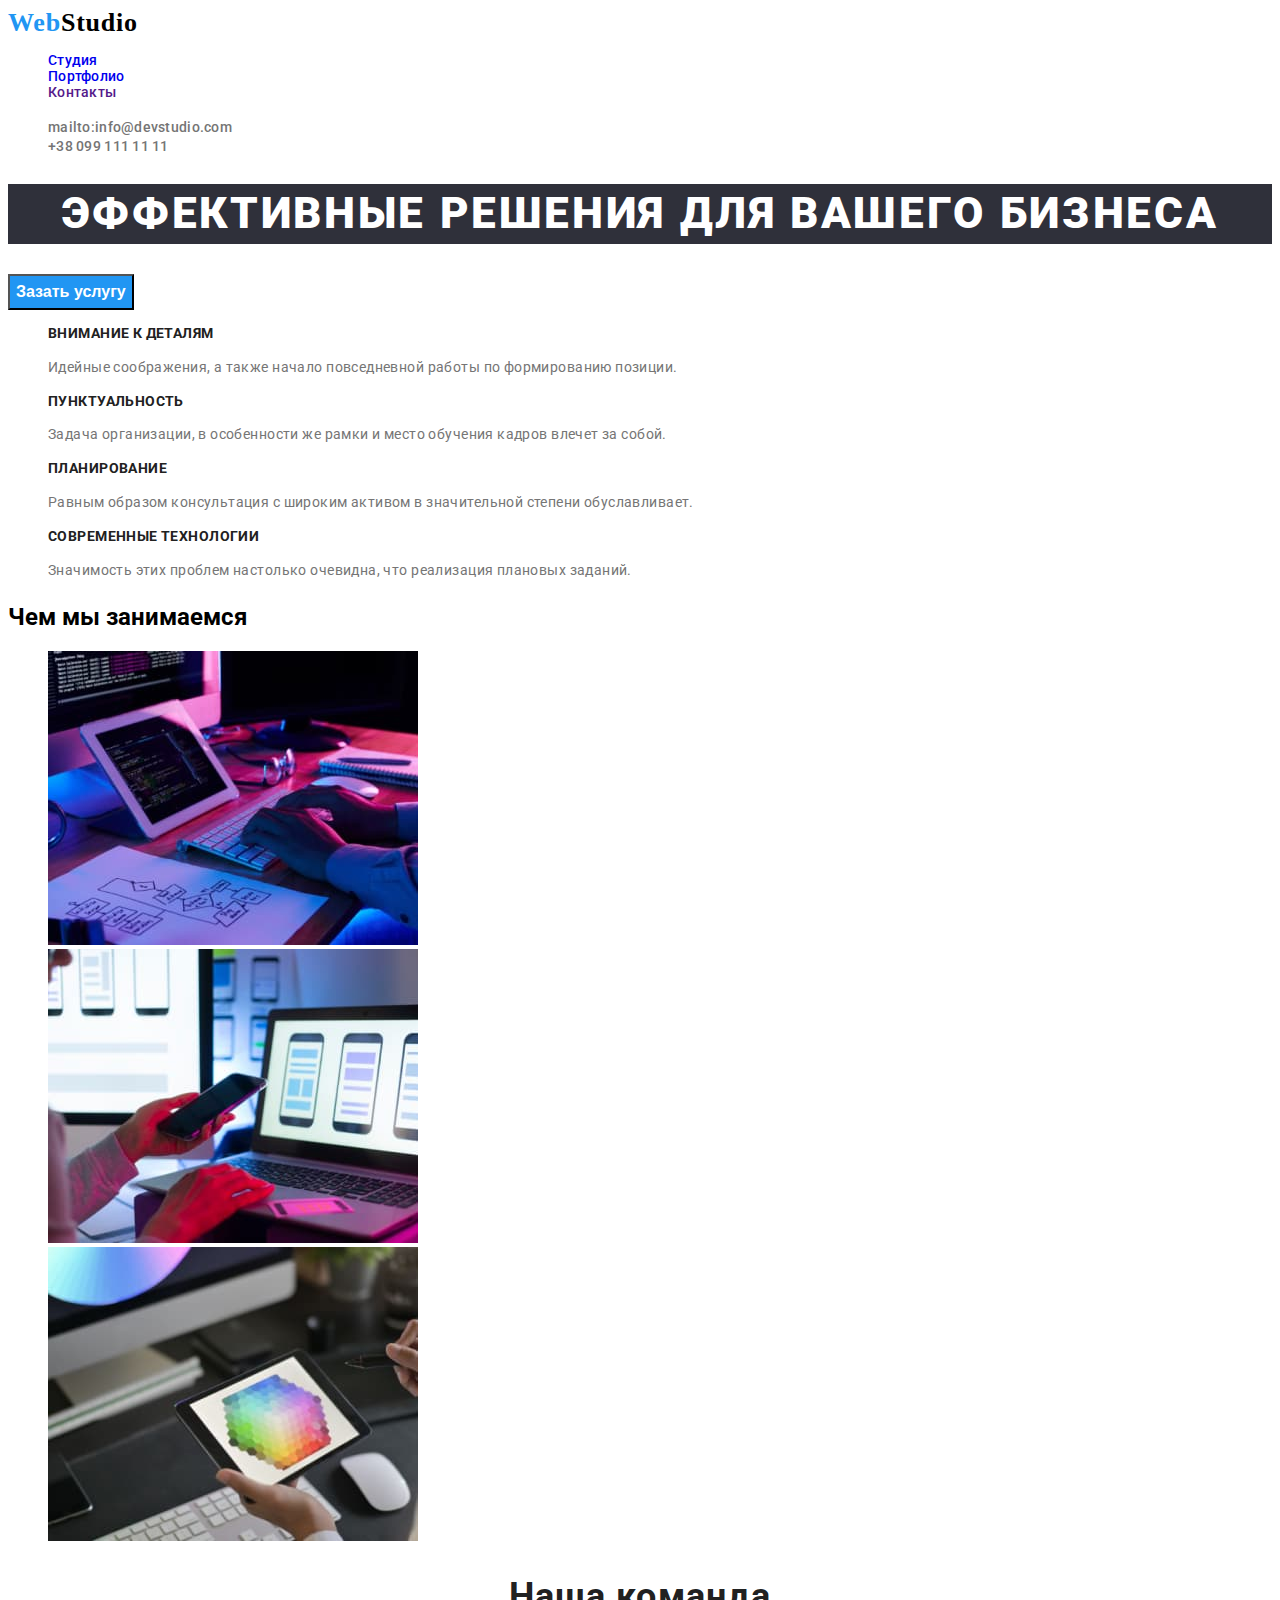
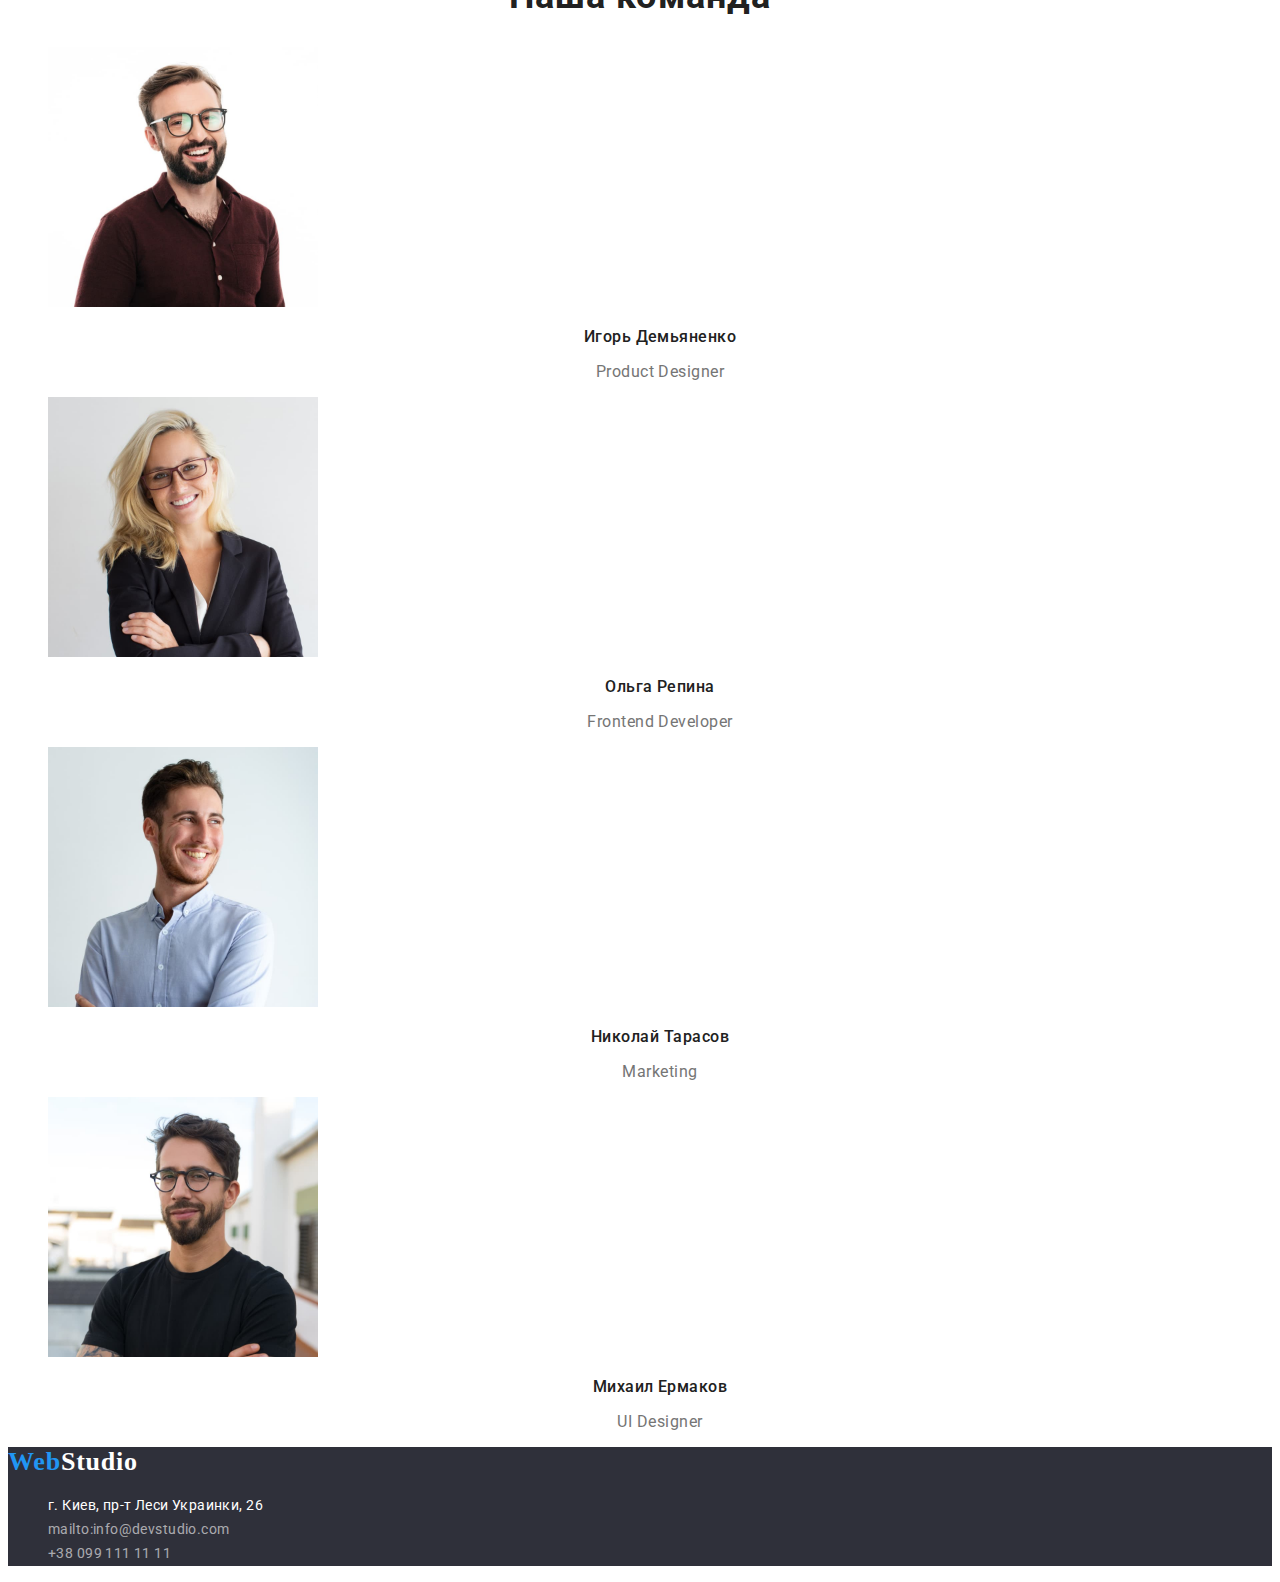
==== commit f71d737f: "Update index.html" ====
--- a/index.html
+++ b/index.html
@@ -16,7 +16,10 @@
   <body>
     <header class="header">
       <nav class="header-navigation">
-        <a href="./index.html" class="header-logo link"><span class="heder-logo-web">Web</span><span class="heder-logo-studio">Studio</span> </a>
+        <a href="./index.html" class="header-logo link"
+          ><span class="heder-logo-web">Web</span
+          ><span class="heder-logo-studio">Studio</span>
+        </a>
         <ul class="header-list list">
           <li class="header-list-item">
             <a href="./index.html" class="haeder-link link">Студия</a>
@@ -30,20 +33,24 @@
         </ul>
       </nav>
       <ul class="header-contacts-list list">
-        <li class="header-contacts-link ">
+        <li class="header-contacts-link">
           <a href="mailto:info@devstudio.com" class="header-mail link"
             >mailto:info@devstudio.com</a
           >
         </li>
         <li class="header-contacts-link">
-          <a href="tel:+380991111111" class="header-phone link">+38 099 111 11 11</a>
+          <a href="tel:+380991111111" class="header-phone link"
+            >+38 099 111 11 11</a
+          >
         </li>
       </ul>
     </header>
     <main>
       <section class="hero">
         <h1 class="hero-title">Эффективные решения для вашего бизнеса</h1>
-        <button type="button" class="hero-btn"> <span class="hero-btn-text"> Зазать услугу</span> </button>
+        <button type="button" class="hero-btn">
+          <span class="hero-btn-text"> Зазать услугу</span>
+        </button>
       </section>
       <section class="about">
         <ul class="about-list list">
@@ -128,8 +135,8 @@
             />
             <h3 class="comand-title">Ольга Репина</h3>
             <p lang="en" class="comand-text">Frontend Developer</p>
-          </li class="comand-item">
-          <li>
+          </li>
+          <li class="comand-item">
             <img
               src="./images/photo3.jpg"
               alt="Маркетолог"
@@ -137,7 +144,7 @@
               height="260"
             />
             <h3 class="comand-title">Николай Тарасов</h3>
-            <p lang="en class="comand-text"">Marketing</p>
+            <p lang="en" class="comand-text">Marketing</p>
           </li>
           <li class="comand-item">
             <img
@@ -153,7 +160,10 @@
       </section>
     </main>
     <footer class="footer">
-      <a href="./index.html" class="footer-logo link"> <span class="footer-logo-web">Web</span><span class="footer-logo-studio">Studio</span> </a>
+      <a href="./index.html" class="footer-logo link">
+        <span class="footer-logo-web">Web</span
+        ><span class="footer-logo-studio">Studio</span>
+      </a>
       <address class="footer-address">
         <ul class="footer-list list">
           <li class="footer-item">
@@ -166,9 +176,15 @@
             >
           </li>
           <li class="footer-item">
-            <a href="mailto:info@devstudio.com" class="footer-mail link ">mailto:info@devstudio.com</a>
+            <a href="mailto:info@devstudio.com" class="footer-mail link"
+              >mailto:info@devstudio.com</a
+            >
           </li>
-          <li><a href="tel:+380991111111" class="footer-phone link">+38 099 111 11 11</a></li>
+          <li>
+            <a href="tel:+380991111111" class="footer-phone link"
+              >+38 099 111 11 11</a
+            >
+          </li>
         </ul>
       </address>
     </footer>
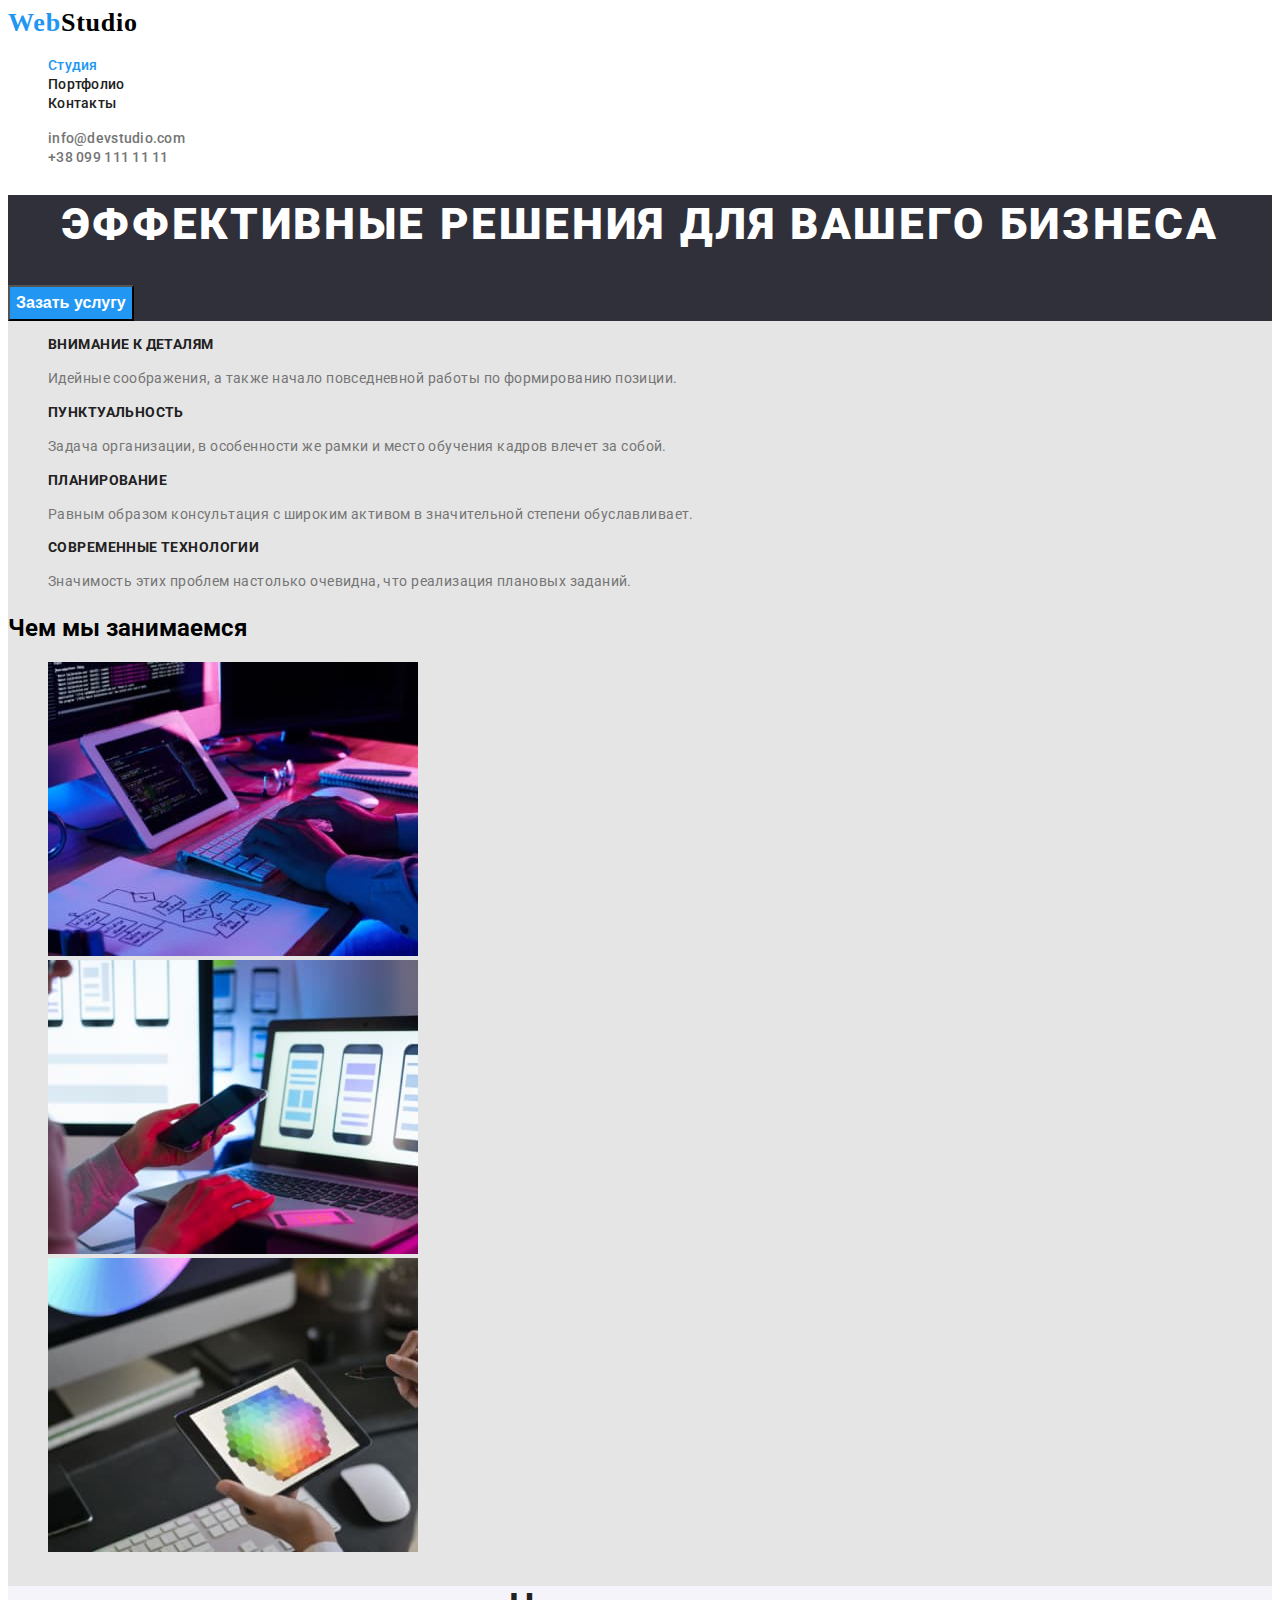
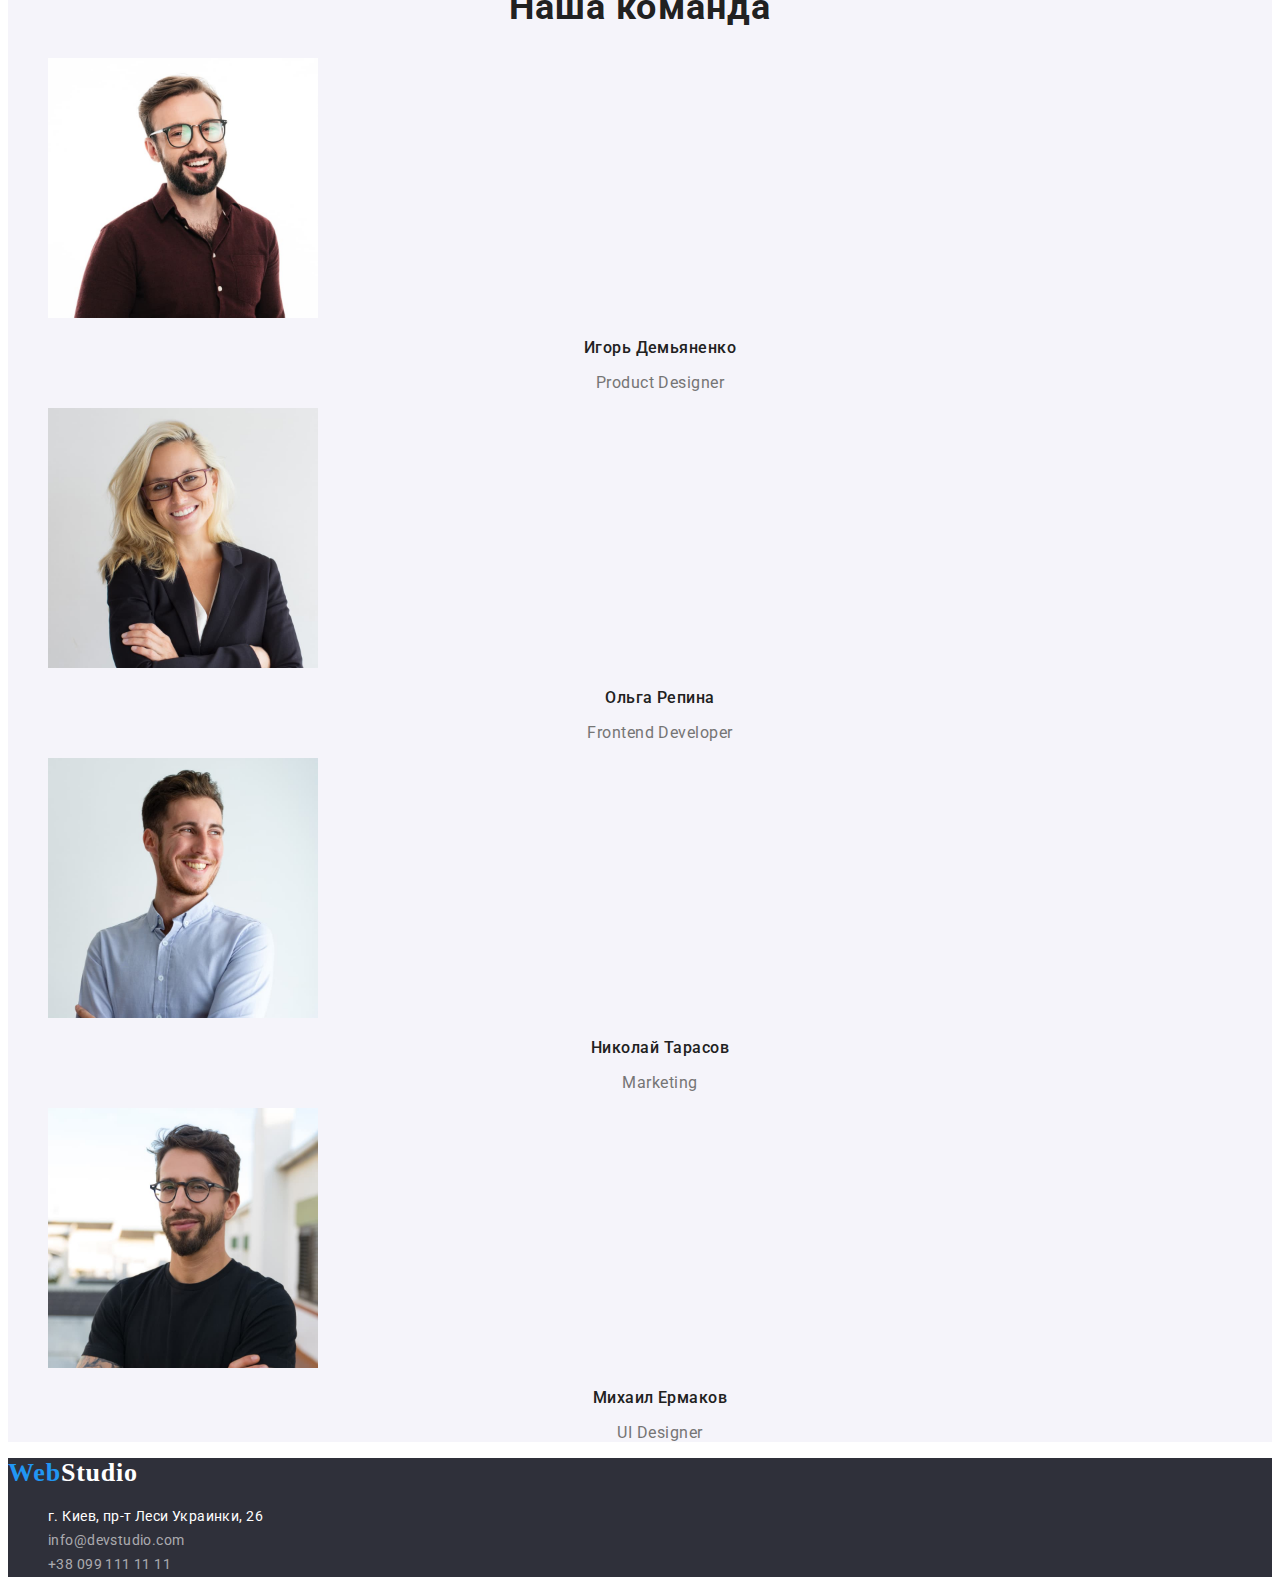
==== commit 8807330a: "fix" ====
--- a/index.html
+++ b/index.html
@@ -11,31 +11,32 @@
       href="https://fonts.googleapis.com/css2?family=Raleway:wght@700&family=Roboto:wght@400;500;700;900&display=swap"
       rel="stylesheet"
     />
+
     <title>WebStudio</title>
   </head>
   <body>
     <header class="header">
       <nav class="header-navigation">
         <a href="./index.html" class="header-logo link"
-          ><span class="heder-logo-web">Web</span
-          ><span class="heder-logo-studio">Studio</span>
+          ><span lang="en" class="header-logo-web">Web</span
+          ><span lang="en" class="header-logo-studio">Studio</span>
         </a>
         <ul class="header-list list">
           <li class="header-list-item">
-            <a href="./index.html" class="haeder-link link">Студия</a>
+            <a href="./index.html" class="header-link active link">Студия</a>
           </li>
           <li class="header-list">
-            <a href="./portfolio.html" class="haeder-link link">Портфолио</a>
+            <a href="./portfolio.html" class="header-link link">Портфолио</a>
           </li>
           <li class="header-list link">
-            <a href="" class="haeder-link link">Контакты</a>
+            <a href="" class="header-link link">Контакты</a>
           </li>
         </ul>
       </nav>
       <ul class="header-contacts-list list">
         <li class="header-contacts-link">
           <a href="mailto:info@devstudio.com" class="header-mail link"
-            >mailto:info@devstudio.com</a
+            >info@devstudio.com</a
           >
         </li>
         <li class="header-contacts-link">
@@ -45,7 +46,7 @@
         </li>
       </ul>
     </header>
-    <main>
+    <main class="bbw">
       <section class="hero">
         <h1 class="hero-title">Эффективные решения для вашего бизнеса</h1>
         <button type="button" class="hero-btn">
@@ -161,8 +162,8 @@
     </main>
     <footer class="footer">
       <a href="./index.html" class="footer-logo link">
-        <span class="footer-logo-web">Web</span
-        ><span class="footer-logo-studio">Studio</span>
+        <span lang="en" class="footer-logo-web">Web</span
+        ><span lang="en" class="footer-logo-studio">Studio</span>
       </a>
       <address class="footer-address">
         <ul class="footer-list list">
@@ -177,7 +178,7 @@
           </li>
           <li class="footer-item">
             <a href="mailto:info@devstudio.com" class="footer-mail link"
-              >mailto:info@devstudio.com</a
+              >info@devstudio.com</a
             >
           </li>
           <li>
--- a/css/styles.css
+++ b/css/styles.css
@@ -13,26 +13,24 @@
 .list {
   list-style: none;
 }
-
-.heder-logo-web {
+.header {
+  background-color: #ffffff;
+}
+.header-logo {
   font-family: "Raleway, Tahoma, sans-serif";
   font-style: normal;
   font-weight: 700;
   font-size: 26px;
   line-height: 1.19;
   letter-spacing: 0.03em;
-  color: #2196f3;
-}
-.heder-logo-studio {
-  font-family: "Raleway, Tahoma, sans-serif";
-  font-style: normal;
-  font-weight: 700;
-  font-size: 26px;
-  line-height: 1.19;
-  letter-spacing: 0.03em;
+}
+.header-logo-web {
+  color: #2196f3;
+}
+.header-logo-studio {
   color: #000000;
 }
-.header-list {
+.header-link {
   font-weight: 500;
   font-size: 14px;
   line-height: 1.14;
@@ -40,10 +38,10 @@
 
   color: var(--header-color);
 }
-.haeder-link:hover {
+.header-link:hover {
   color: var(--header-link-color);
 }
-.haeder-link:focus {
+.header-link:focus {
   color: var(--header-link-color);
 }
 .header-mail {
@@ -54,10 +52,10 @@
   color: var(--text-color);
 }
 .header-mail:hover {
-  background: #2196f3;
+  color: #2196f3;
 }
 .header-mail:focus {
-  background: #2196f3;
+  color: #2196f3;
 }
 .header-phone {
   font-weight: 500;
@@ -67,10 +65,16 @@
   color: #757575;
 }
 .header-phone:hover {
-  background: var(--hov-foc);
+  color: var(--hov-foc);
 }
 .header-phone:focus {
-  background: var(--hov-foc);
+  color: var(--hov-foc);
+}
+.bbw {
+  background: #e5e5e5;
+}
+.hero {
+  background: #2f303a;
 }
 .hero-title {
   font-weight: 900;
@@ -80,7 +84,6 @@
   letter-spacing: 0.06em;
   text-transform: uppercase;
   color: #ffffff;
-  background: #2f303a;
 }
 .hero-btn {
   background: #2196f3;
@@ -95,16 +98,10 @@
   color: #ffffff;
 }
 .hero-btn:hover {
-  background: #ffffff;
-}
-.hero-btn-text:hover {
-  color: var(--hov-foc);
+  background: #188ce8;
 }
 .hero-btn:focus {
-  background: #ffffff;
-}
-.hero-btn-text:focus {
-  color: var(--hov-foc);
+  background: #188ce8;
 }
 .about-title {
   font-size: 14px;
@@ -126,6 +123,9 @@
   letter-spacing: 0.03em;
   color: var(--header-color);
 }
+.comand {
+  background: #f5f4fa;
+}
 .comand-top-title {
   font-size: 36px;
   line-height: 1.17;
@@ -151,22 +151,18 @@
 .footer {
   background-color: #2f303a;
 }
-.footer-logo-web {
+.footer-logo {
   font-family: "Raleway, Tahoma, sans-serif";
   font-style: normal;
   font-weight: 700;
   font-size: 26px;
   line-height: 1.19;
   letter-spacing: 0.03em;
+}
+.footer-logo-web {
   color: #2196f3;
 }
 .footer-logo-studio {
-  font-family: "Raleway, Tahoma, sans-serif";
-  font-style: normal;
-  font-weight: 700;
-  font-size: 26px;
-  line-height: 1.19;
-  letter-spacing: 0.03em;
   color: #ffffff;
 }
 .footer-map {
@@ -177,10 +173,10 @@
   color: #ffffff;
 }
 .footer-map:hover {
-  background: #2196f3;
+  color: #2196f3;
 }
 .footer-map:focus {
-  background: var(--hov-foc);
+  color: var(--hov-foc);
 }
 .footer-mail {
   font-style: normal;
@@ -191,10 +187,10 @@
   color: rgba(255, 255, 255, 0.6);
 }
 .footer-mail:hover {
-  background: var(--hov-foc);
+  color: var(--hov-foc);
 }
 .footer-mail:focus {
-  background: var(--hov-foc);
+  color: var(--hov-foc);
 }
 .footer-phone {
   font-style: normal;
@@ -204,16 +200,25 @@
   color: rgba(255, 255, 255, 0.6);
 }
 .footer-phone:hover {
-  background: var(--hov-foc);
+  color: var(--hov-foc);
 }
 .footer-phone:focus {
-  background: var(--hov-foc);
+  color: var(--hov-foc);
+}
+.is-hidden {
+  visibility: hidden;
+  pointer-events: none;
+  position: absolute;
+}
+.active {
+  color: var(--hov-foc);
+}
+.hero-button-p {
+  background-color: #ffffff;
 }
 .herop-button {
-  color: #f5f4fa;
+  background-color: #f5f4fa;
   cursor: pointer;
-}
-.herop-button-text {
   font-family: inherit;
   font-weight: 500;
   font-size: 16px;
@@ -223,14 +228,19 @@
   color: #212121;
 }
 .herop-button:hover {
-  background: var(--hov-foc);
-}
-.herop-button-text:hover {
+  background-color: var(--hov-foc);
   color: #ffffff;
 }
 .herop-button:focus {
-  background: var(--hov-foc);
-}
-.herop-button-text:focus {
-  color: #ffffff;
-}
+  background-color: var(--hov-foc);
+  color: #ffffff;
+}
+.hero-portfolio-title {
+  color: var(--header-color);
+  font-size: 18px;
+  line-height: 2;
+  letter-spacing: 0.06em;
+}
+.hero-portfolio-text {
+  color: var(--text-color);
+}
